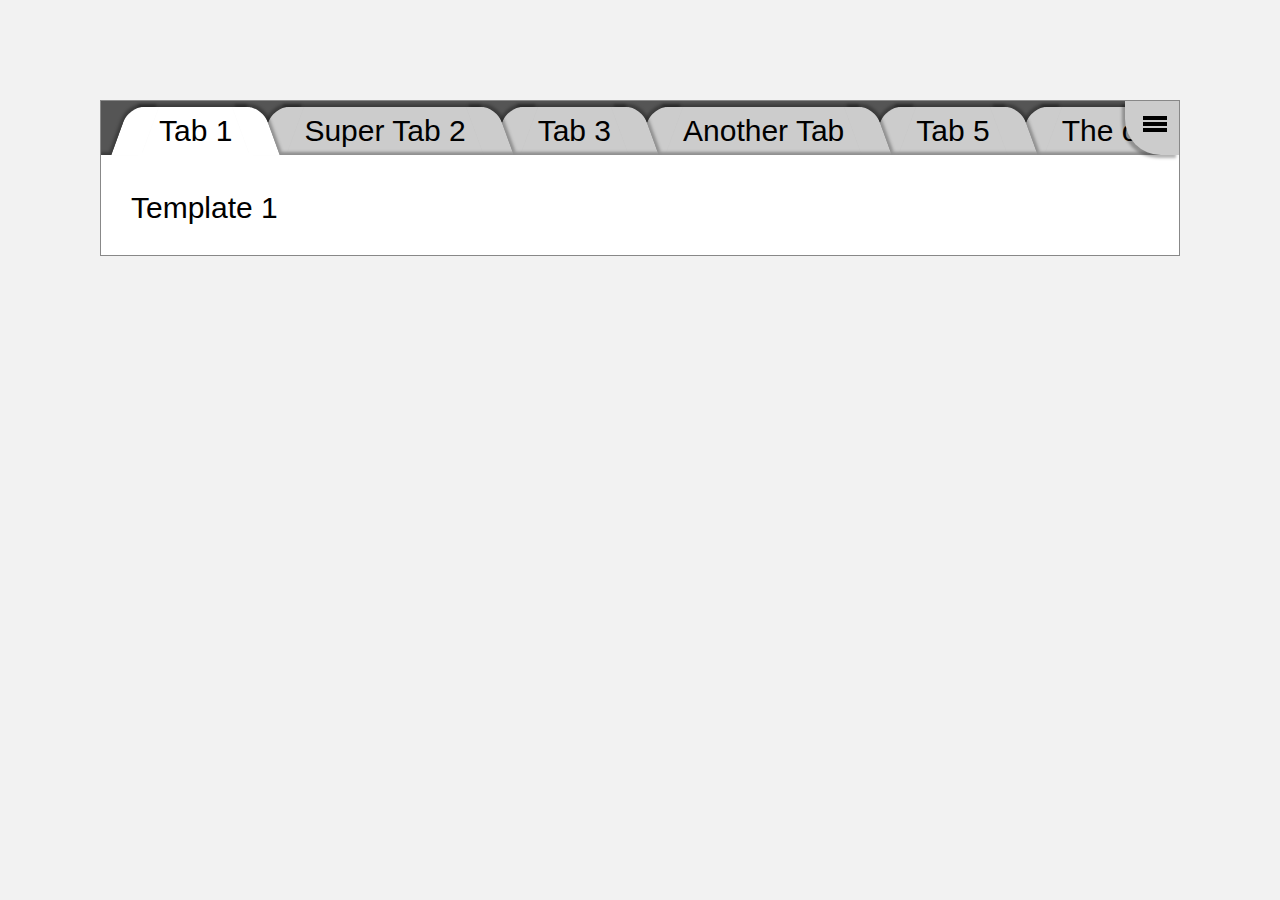
==== client/index.html @ ea62dc35 "Adding top right button to show the list of hidden tabs" ====
<html>
<head>
    <title>smartTabs</title>
    <meta http-equiv="content-type" content="text/html; charset=UTF8">

    <link rel="stylesheet" type="text/css" href="./style/jquery.smartTabs.css">

    <style type="text/css">

        body {
            margin: 100px; 
            background-color: #F2F2F2;
            font-family: Arial, Helvetica, sans-serif;
        }

        #myTab {
            border: solid 1px #888888;
            font-size: 30px;
        }

    </style>

</head>
<body>


    <div id="myTab">
    </div>


    <script id="template1" type="text/template">Template 1</script>
    <script id="template2" type="text/template"><div> This is my Template 2</div></script>
    <script id="template3" type="text/template"><strong><em>Template 3</em></strong></script>

    <script type="text/javascript" src="./vendors/jquery/jquery-1.10.2.js"></script>
    <script type="text/javascript" src="./js/jquery.smartTabs.js"></script>
    <script type="text/javascript" src="./js/use.js"></script>




</body>
</html>
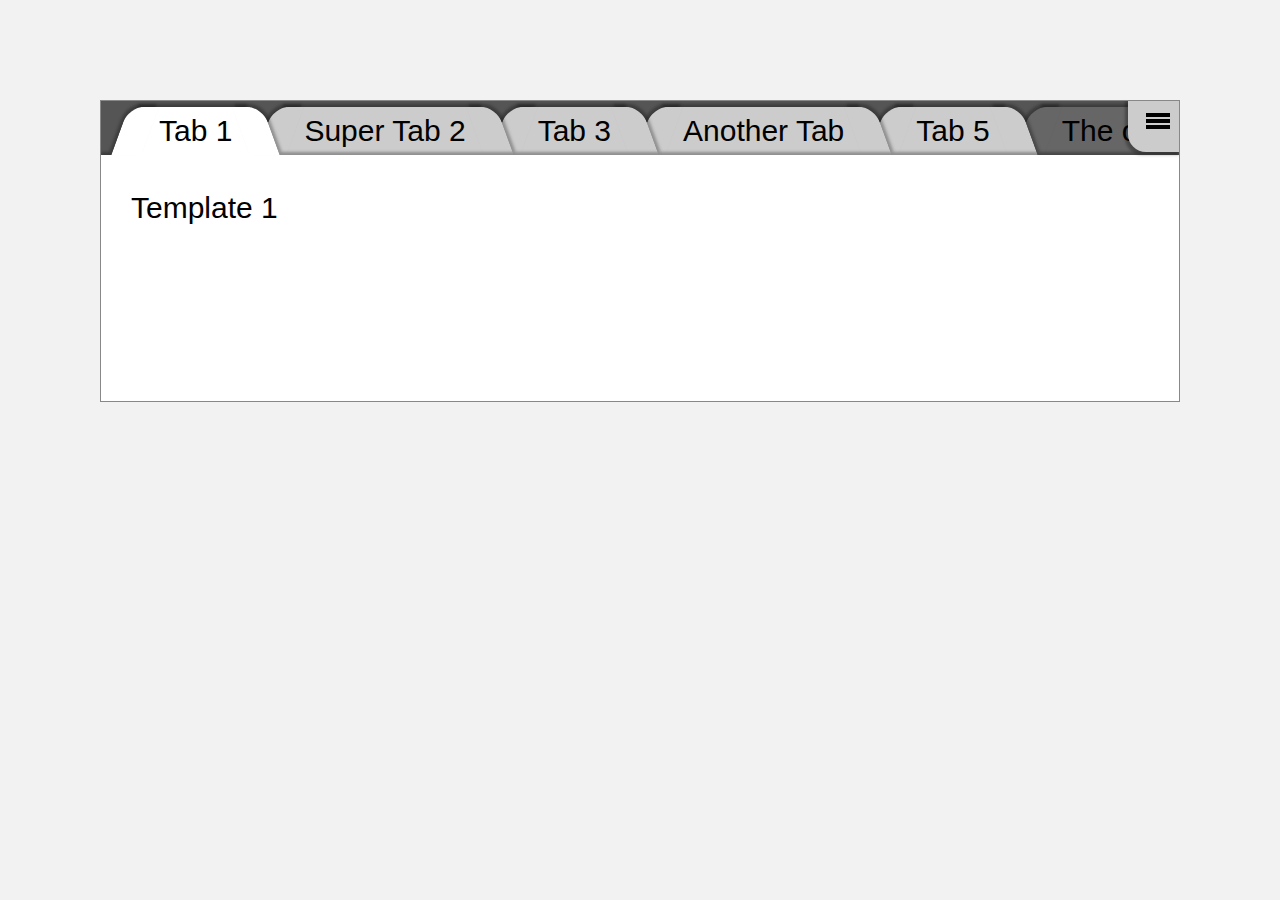
==== commit 81ece626: "Showing a overlay and a popup when clicking on the show hidden tabs button" ====
--- a/client/index.html
+++ b/client/index.html
@@ -29,7 +29,7 @@
 
 
     <script id="template1" type="text/template">Template 1</script>
-    <script id="template2" type="text/template"><div> This is my Template 2</div></script>
+    <script id="template2" type="text/template"><div> This is my Template 2</div><div> This is my Template 2</div><div> This is my Template 2</div><div> This is my Template 2</div></script>
     <script id="template3" type="text/template"><strong><em>Template 3</em></strong></script>
 
     <script type="text/javascript" src="./vendors/jquery/jquery-1.10.2.js"></script>
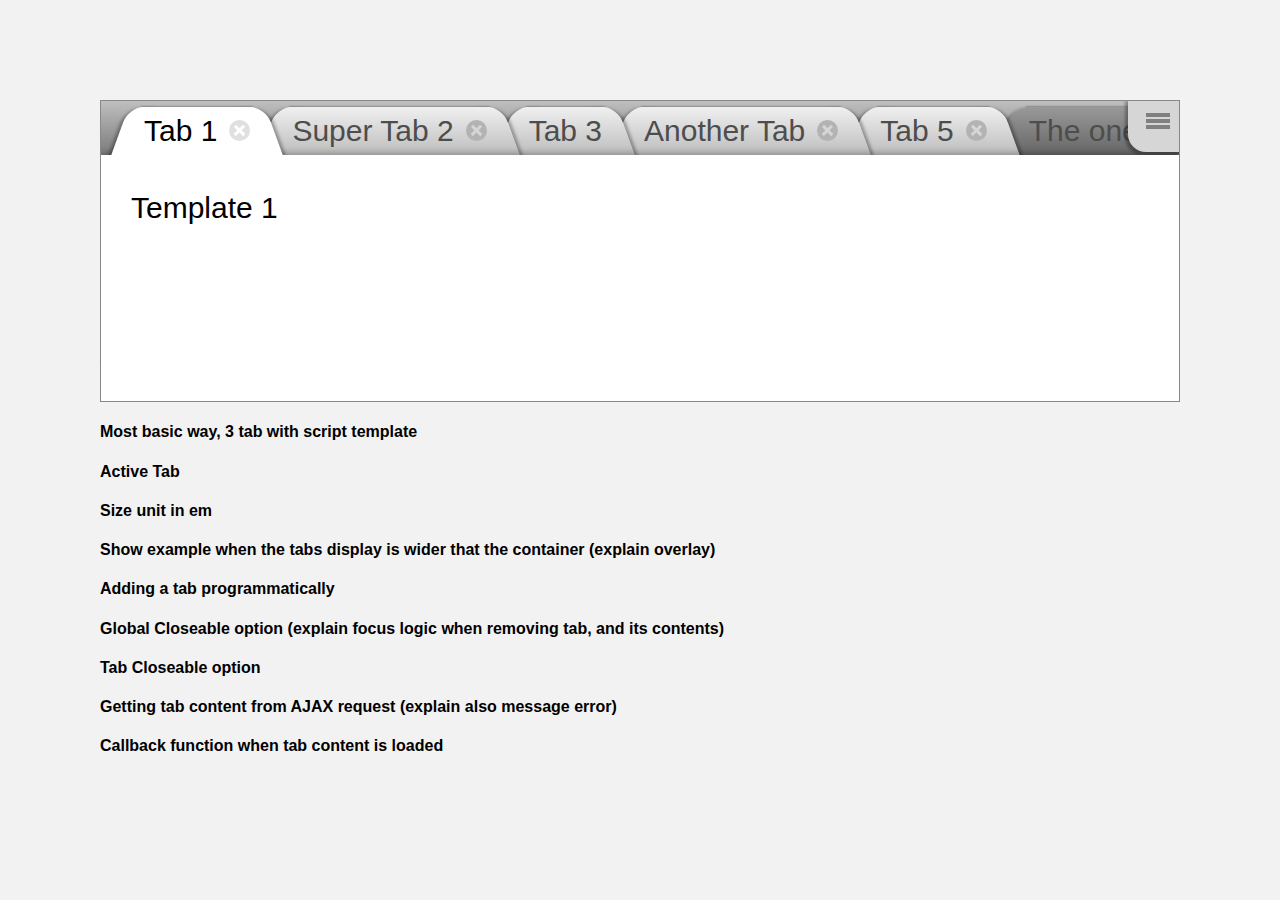
==== commit b141d259: "Defined a first list of functionalities to be presented in the demo page" ====
--- a/client/index.html
+++ b/client/index.html
@@ -27,6 +27,16 @@
     <div id="myTab">
     </div>
 
+    <h4>Most basic way, 3 tab with script template</h4>
+    <h4>Active Tab</h4>
+    <h4>Size unit in em</h4>
+    <h4>Show example when the tabs display is wider that the container (explain overlay)</h4>
+    <h4>Adding a tab programmatically</h4>
+    <h4>Global Closeable option (explain focus logic when removing tab, and its contents)</h4>
+    <h4>Tab Closeable option</h4>
+    <h4>Getting tab content from AJAX request (explain also message error)</h4>
+    <h4>Callback function when tab content is loaded</h4>
+
 
     <script id="template1" type="text/template">Template 1</script>
     <script id="template2" type="text/template"><div> This is my Template 2</div><div> This is my Template 2</div><div> This is my Template 2</div><div> This is my Template 2</div></script>
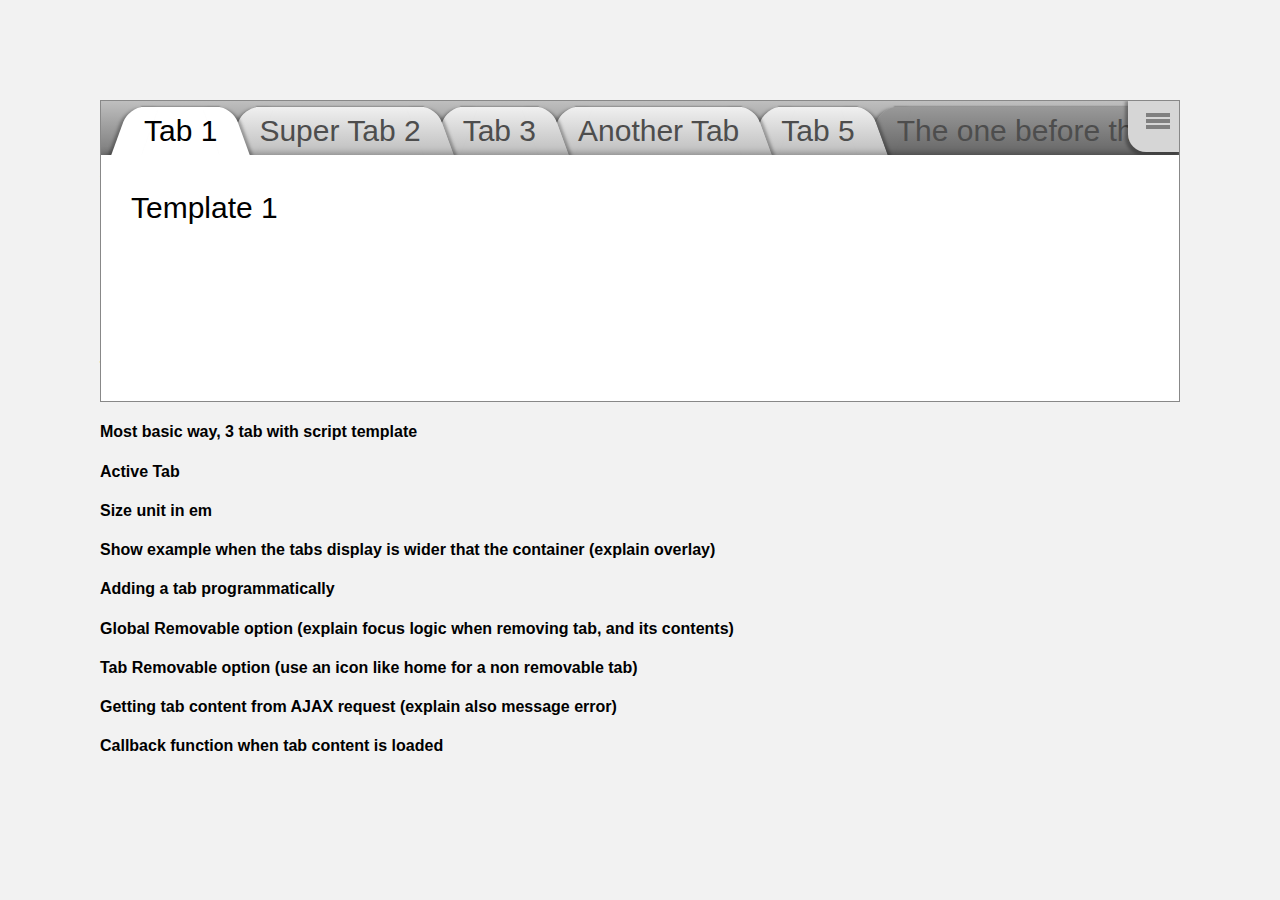
==== commit 6f01dff0: "Issue #6: As “closeable” is not proper English then it was renamed to “removable”" ====
--- a/client/index.html
+++ b/client/index.html
@@ -32,8 +32,8 @@
     <h4>Size unit in em</h4>
     <h4>Show example when the tabs display is wider that the container (explain overlay)</h4>
     <h4>Adding a tab programmatically</h4>
-    <h4>Global Closeable option (explain focus logic when removing tab, and its contents)</h4>
-    <h4>Tab Closeable option</h4>
+    <h4>Global Removable option (explain focus logic when removing tab, and its contents)</h4>
+    <h4>Tab Removable option (use an icon like home for a non removable tab)</h4>
     <h4>Getting tab content from AJAX request (explain also message error)</h4>
     <h4>Callback function when tab content is loaded</h4>
 
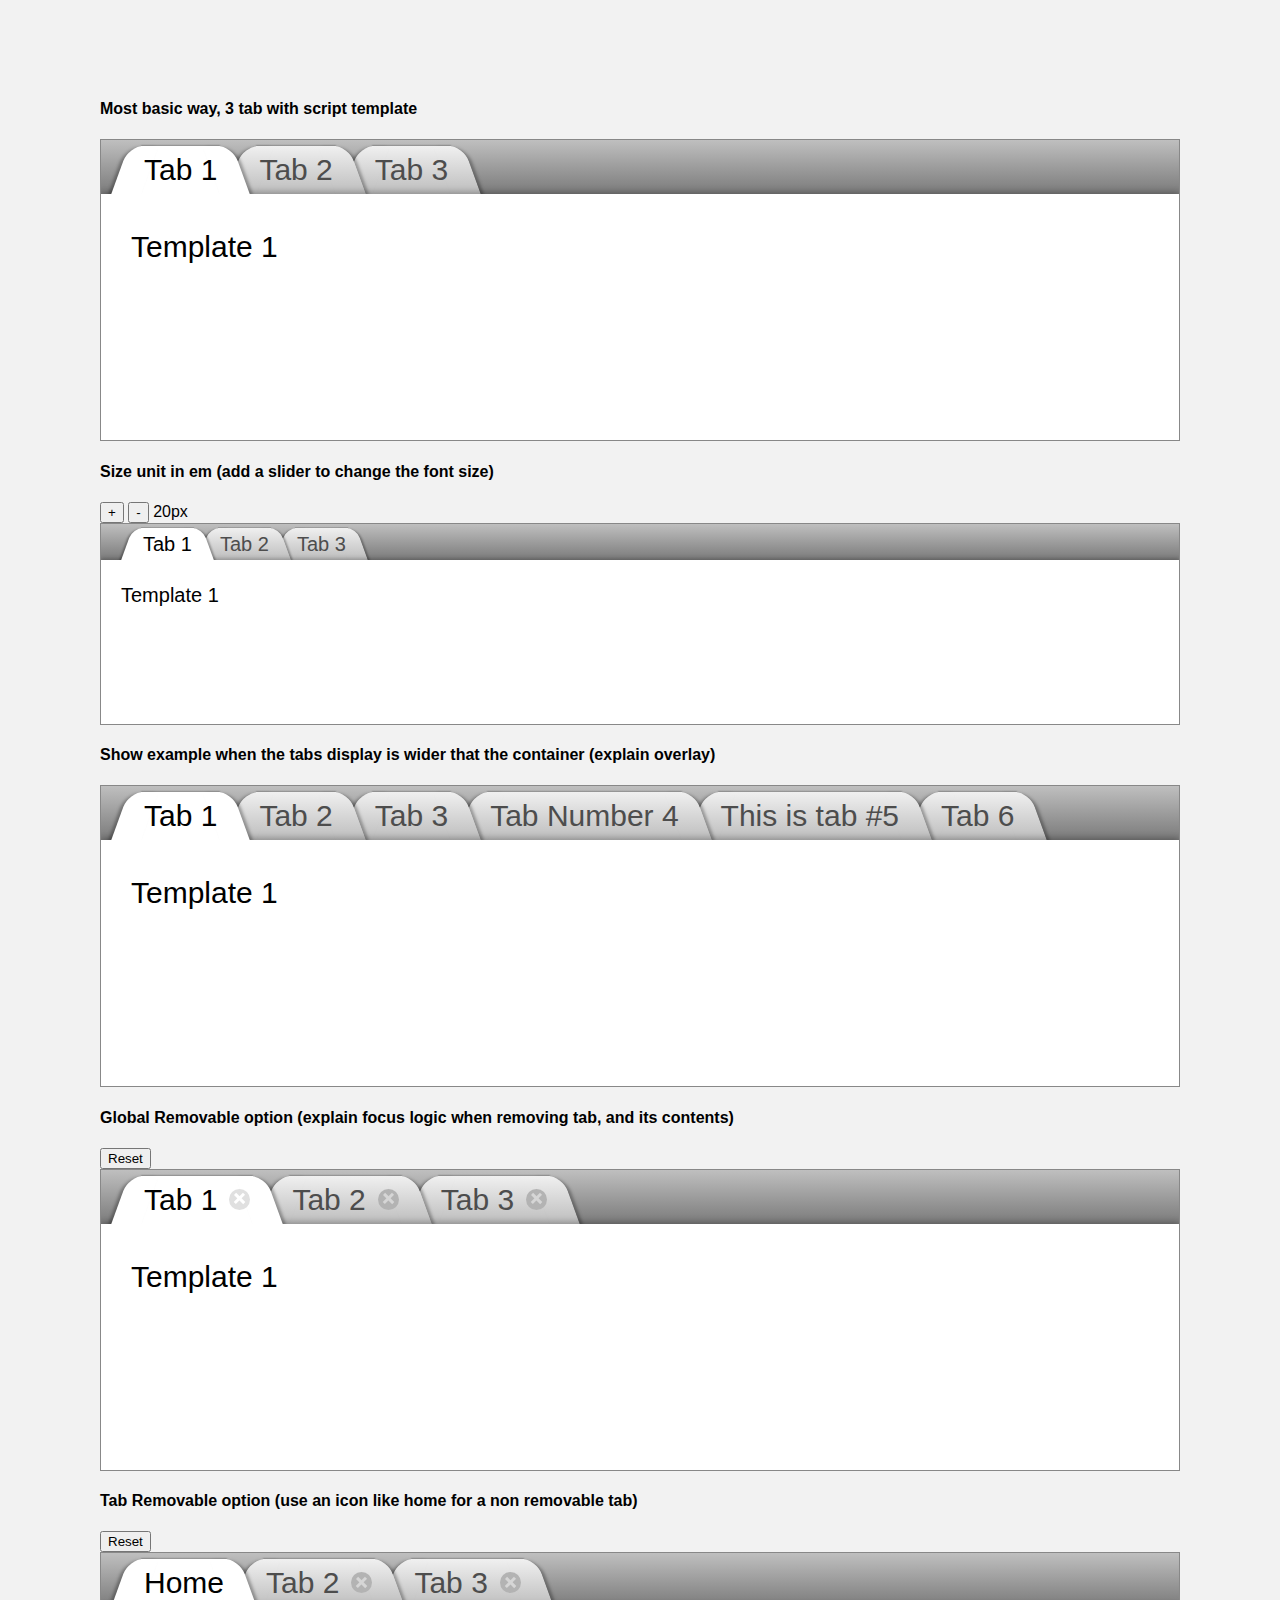
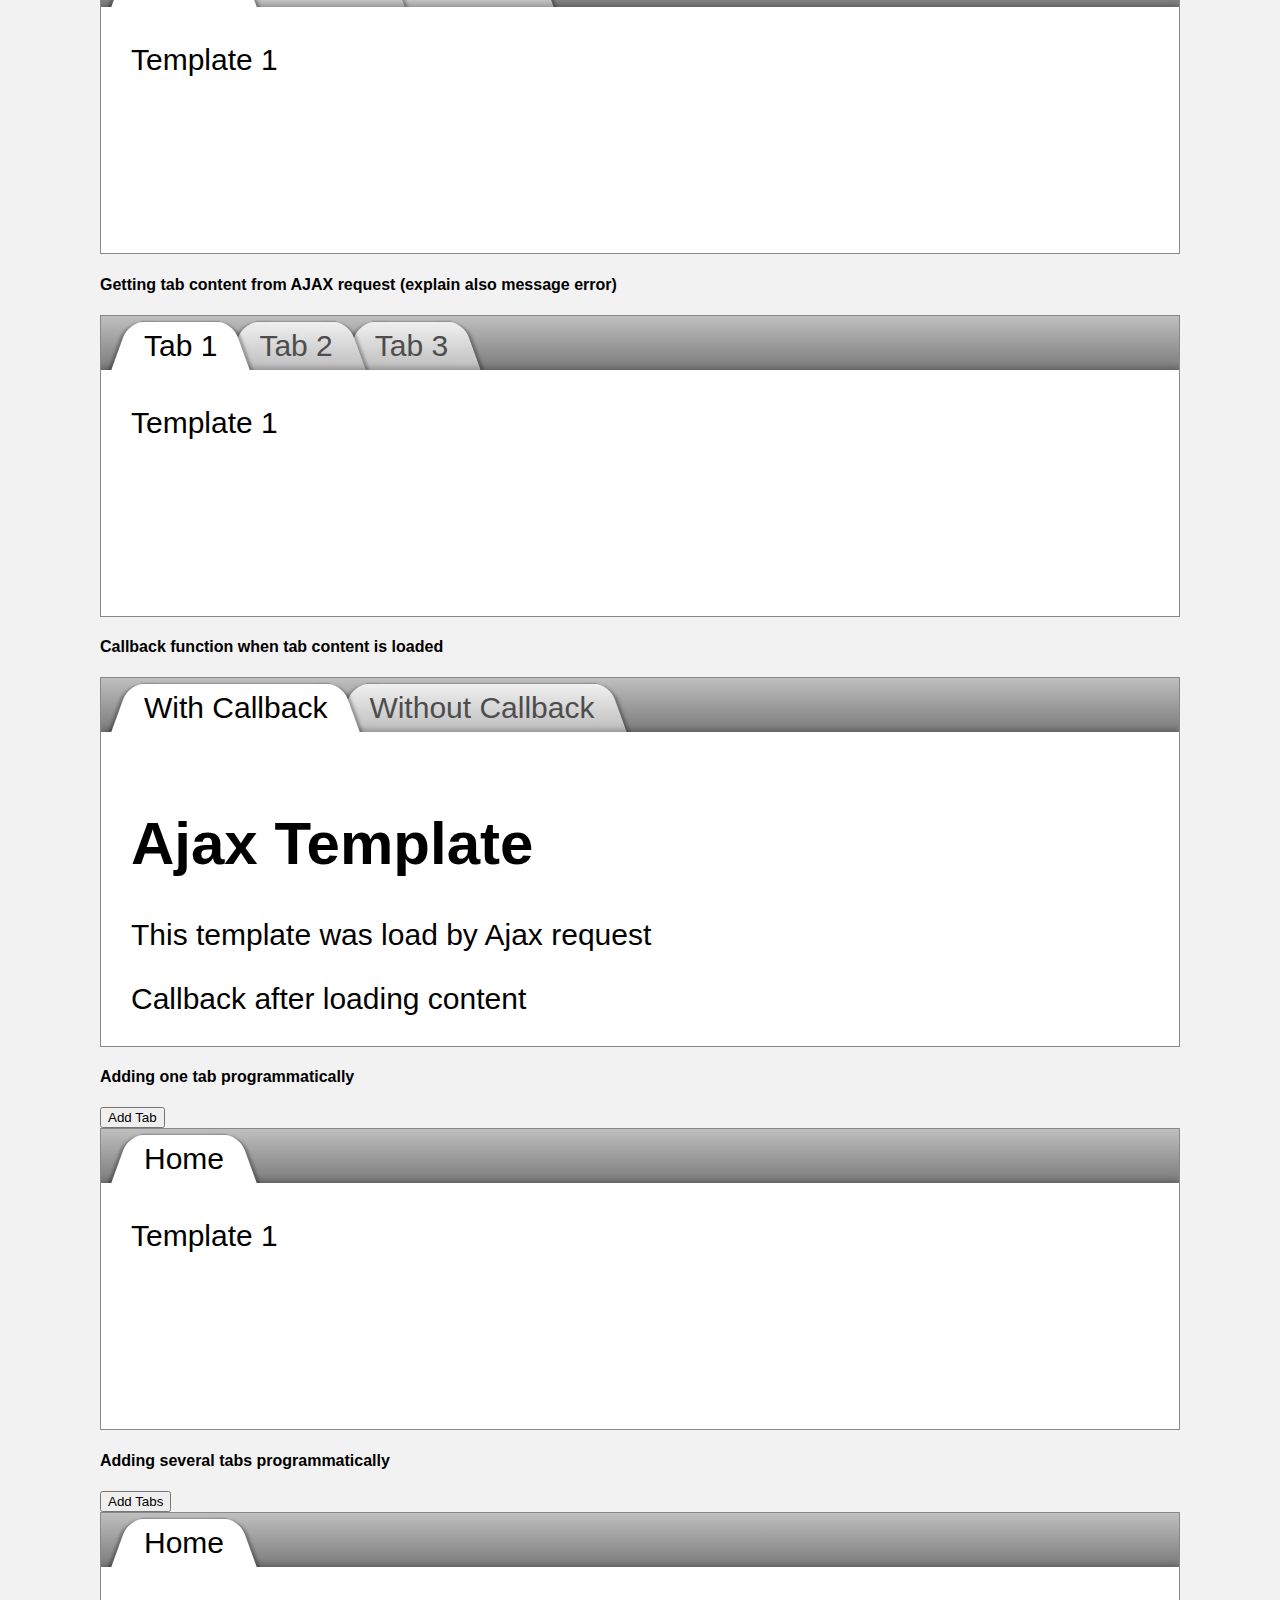
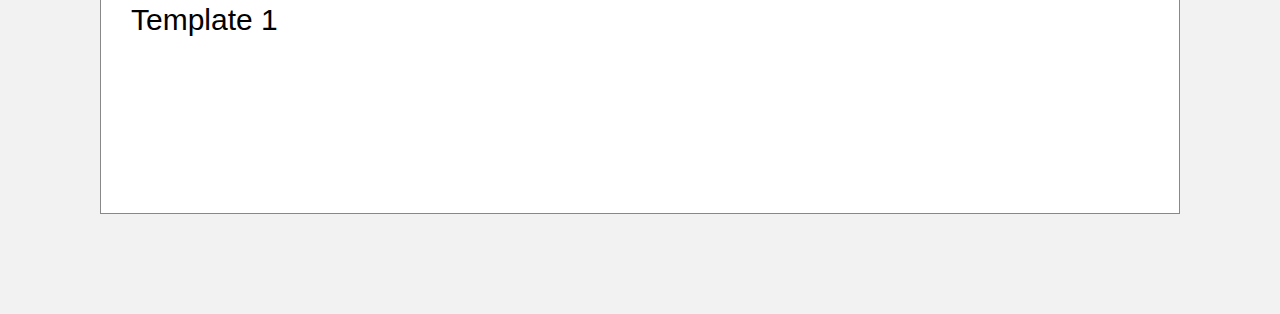
==== commit 24571447: "Listing all the functionalities to be explained in the Demo page" ====
--- a/client/index.html
+++ b/client/index.html
@@ -13,9 +13,13 @@
             font-family: Arial, Helvetica, sans-serif;
         }
 
-        #myTab {
+        #myTab, .demo {
             border: solid 1px #888888;
             font-size: 30px;
+        }
+
+        #demo2 {
+            font-size: 20px;
         }
 
     </style>
@@ -23,19 +27,39 @@
 </head>
 <body>
 
+    <h4>Most basic way, 3 tab with script template</h4>
+    <div id="demo1" class="demo"></div>
 
-    <div id="myTab">
-    </div>
+    <h4>Size unit in em (add a slider to change the font size)</h4>
+    <button id="demo2IncreaseButton">+</button>
+    <button id="demo2DecreaseButton">-</button>
+    <span id="currentFontSize">20</span>px
+    <div id="demo2" class="demo"></div>
 
-    <h4>Most basic way, 3 tab with script template</h4>
-    <h4>Active Tab</h4>
-    <h4>Size unit in em</h4>
     <h4>Show example when the tabs display is wider that the container (explain overlay)</h4>
-    <h4>Adding a tab programmatically</h4>
+    <div id="demo3" class="demo"></div>
+
     <h4>Global Removable option (explain focus logic when removing tab, and its contents)</h4>
+    <button id="demo4Reset">Reset</button>
+    <div id="demo4" class="demo"></div>
+
     <h4>Tab Removable option (use an icon like home for a non removable tab)</h4>
+    <button id="demo5Reset">Reset</button>
+    <div id="demo5" class="demo"></div>
+
     <h4>Getting tab content from AJAX request (explain also message error)</h4>
+    <div id="demo6" class="demo"></div>
+
     <h4>Callback function when tab content is loaded</h4>
+    <div id="demo7" class="demo"></div>
+
+    <h4>Adding one tab programmatically</h4>
+    <button id="demo8AddTab">Add Tab</button>
+    <div id="demo8" class="demo"></div>
+
+    <h4>Adding several tabs programmatically</h4>
+    <button id="demo9AddTabs">Add Tabs</button>
+    <div id="demo9" class="demo"></div>
 
 
     <script id="template1" type="text/template">Template 1</script>
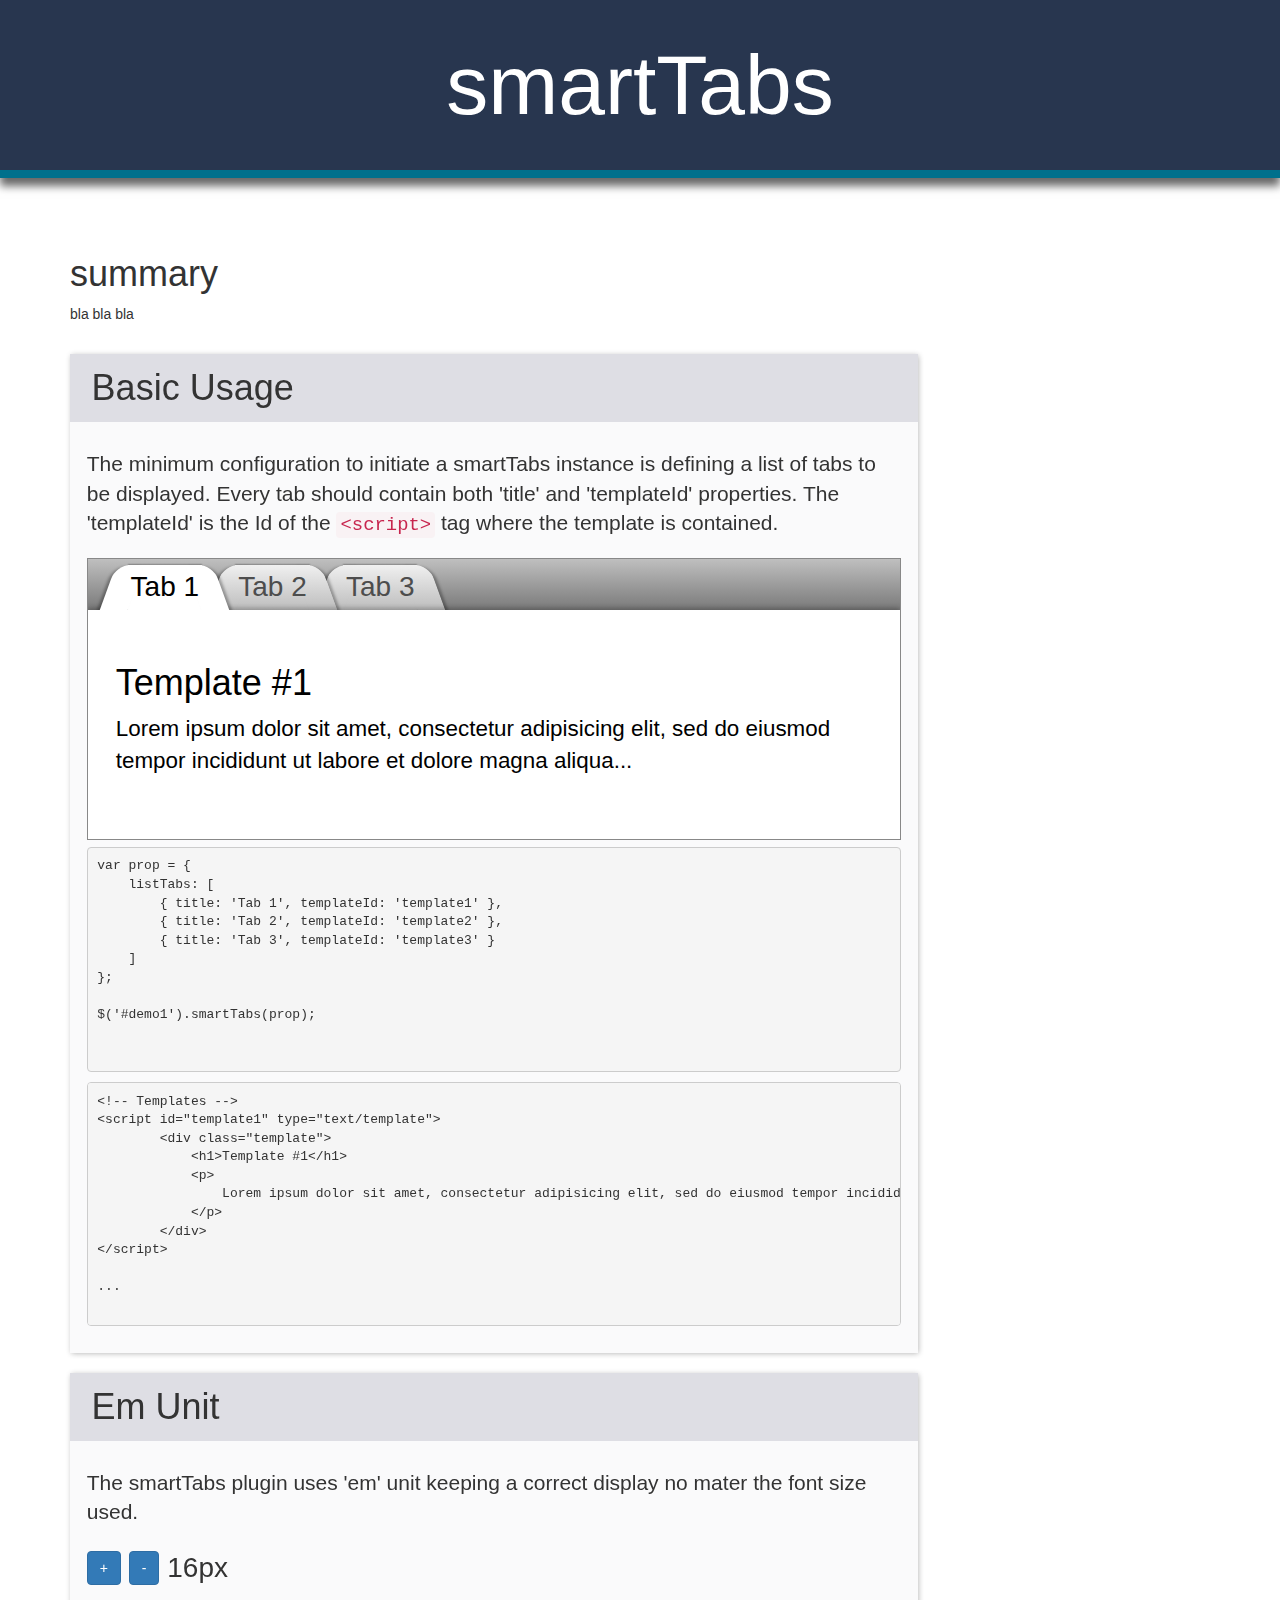
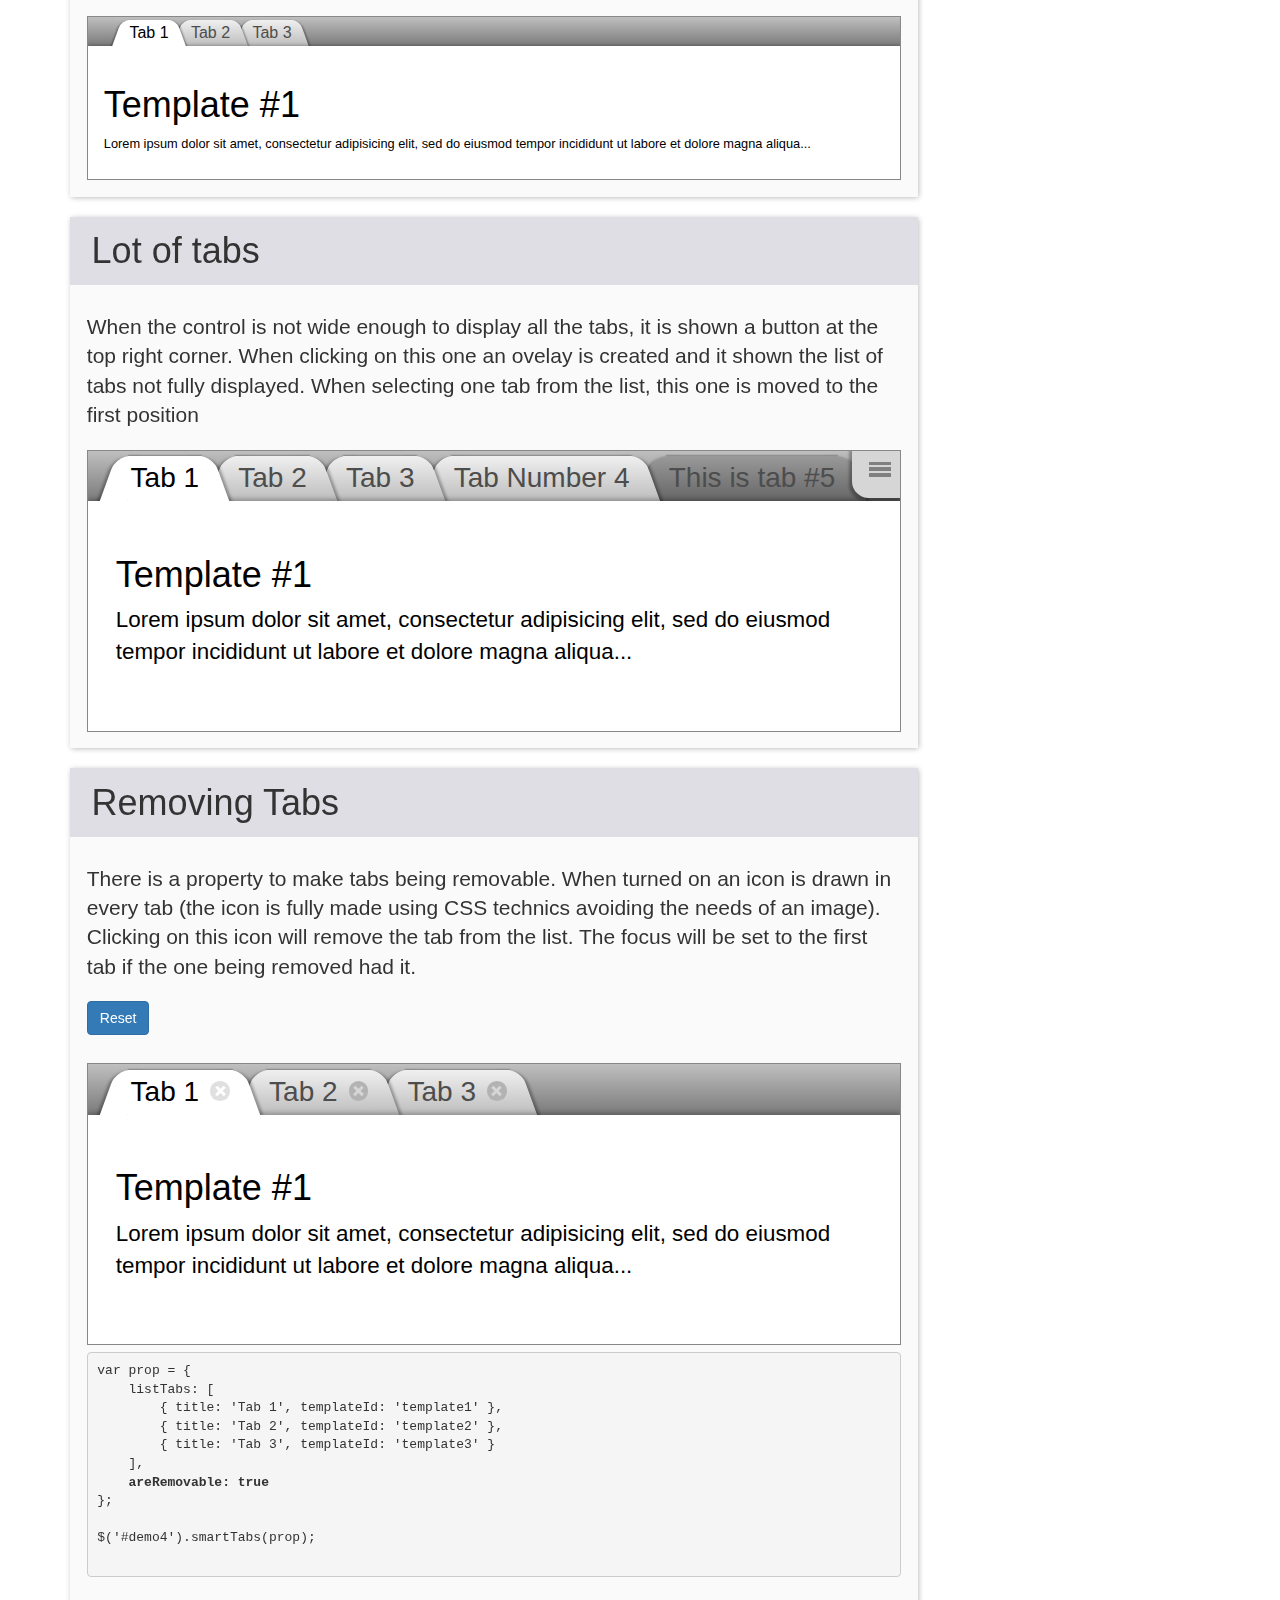
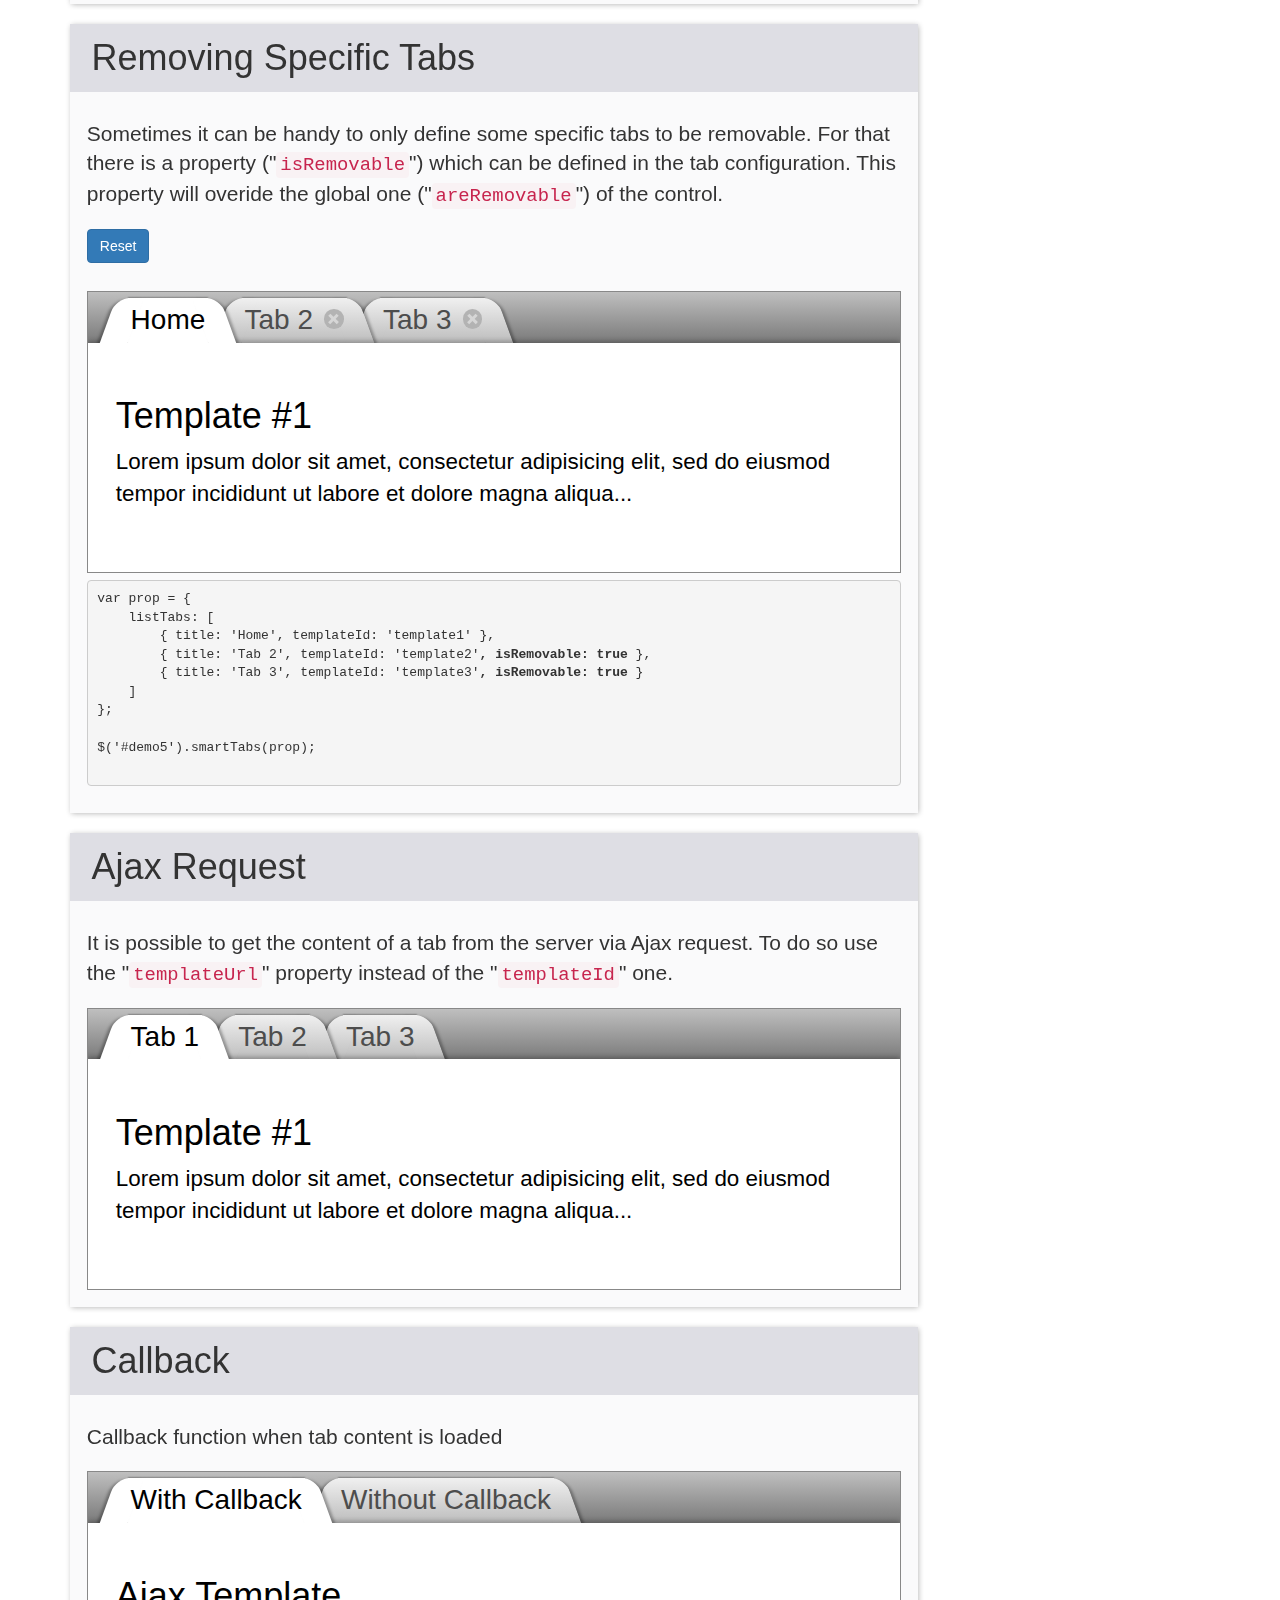
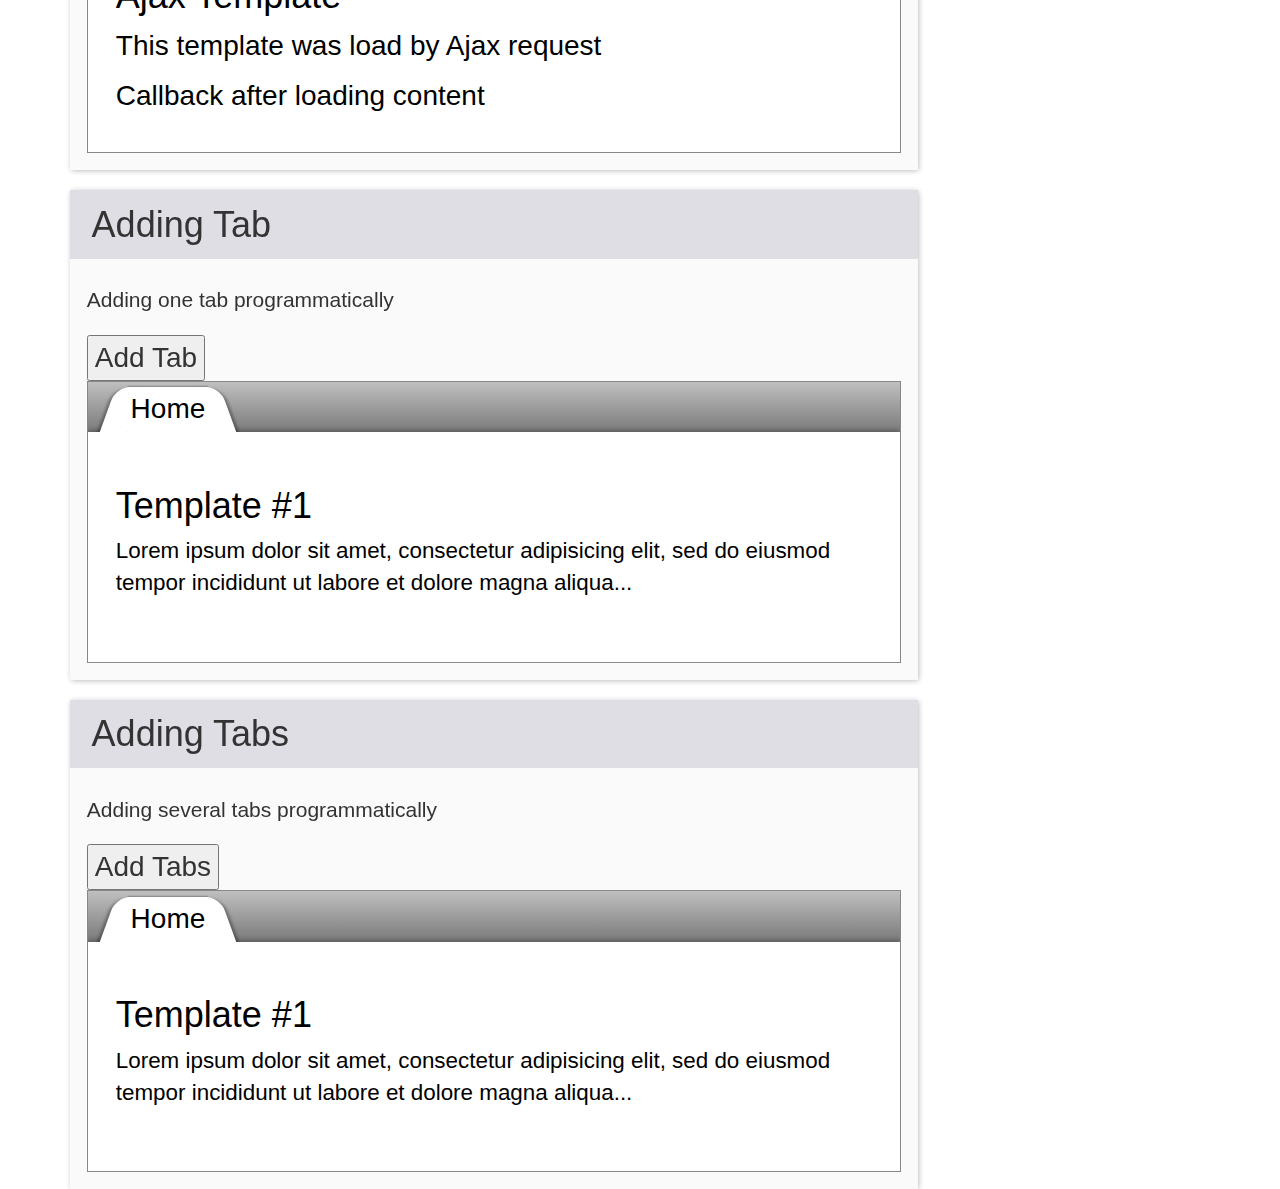
==== commit 909305f0: "Adding more detail into the demo page, using less to define the style" ====
--- a/client/index.html
+++ b/client/index.html
@@ -3,68 +3,213 @@
     <title>smartTabs</title>
     <meta http-equiv="content-type" content="text/html; charset=UTF8">
 
-    <link rel="stylesheet" type="text/css" href="./style/jquery.smartTabs.css">
-
-    <style type="text/css">
-
-        body {
-            margin: 100px; 
-            background-color: #F2F2F2;
-            font-family: Arial, Helvetica, sans-serif;
-        }
-
-        #myTab, .demo {
-            border: solid 1px #888888;
-            font-size: 30px;
-        }
-
-        #demo2 {
-            font-size: 20px;
-        }
-
-    </style>
+    <link rel="stylesheet" href="//netdna.bootstrapcdn.com/bootstrap/3.1.1/css/bootstrap.min.css">
+    <link rel="stylesheet" href="./style/jquery.smartTabs.css">
+    <link rel="stylesheet" href="./style/index.css">
 
 </head>
 <body>
 
-    <h4>Most basic way, 3 tab with script template</h4>
-    <div id="demo1" class="demo"></div>
-
-    <h4>Size unit in em (add a slider to change the font size)</h4>
-    <button id="demo2IncreaseButton">+</button>
-    <button id="demo2DecreaseButton">-</button>
-    <span id="currentFontSize">20</span>px
-    <div id="demo2" class="demo"></div>
-
-    <h4>Show example when the tabs display is wider that the container (explain overlay)</h4>
-    <div id="demo3" class="demo"></div>
-
-    <h4>Global Removable option (explain focus logic when removing tab, and its contents)</h4>
-    <button id="demo4Reset">Reset</button>
-    <div id="demo4" class="demo"></div>
-
-    <h4>Tab Removable option (use an icon like home for a non removable tab)</h4>
-    <button id="demo5Reset">Reset</button>
-    <div id="demo5" class="demo"></div>
-
-    <h4>Getting tab content from AJAX request (explain also message error)</h4>
-    <div id="demo6" class="demo"></div>
-
-    <h4>Callback function when tab content is loaded</h4>
-    <div id="demo7" class="demo"></div>
-
-    <h4>Adding one tab programmatically</h4>
-    <button id="demo8AddTab">Add Tab</button>
-    <div id="demo8" class="demo"></div>
-
-    <h4>Adding several tabs programmatically</h4>
-    <button id="demo9AddTabs">Add Tabs</button>
-    <div id="demo9" class="demo"></div>
-
-
-    <script id="template1" type="text/template">Template 1</script>
-    <script id="template2" type="text/template"><div> This is my Template 2</div><div> This is my Template 2</div><div> This is my Template 2</div><div> This is my Template 2</div></script>
-    <script id="template3" type="text/template"><strong><em>Template 3</em></strong></script>
+    <header>
+        <div class="text-center">smartTabs</div>
+        
+    </header>
+
+    <div class="container">
+
+        <div class="row">
+            <div class="col-md-12">
+                <h1>summary</h1>
+                <p>bla bla bla</p>
+            </div>
+        </div>
+
+        <div class="row">
+
+            <div class="col-md-3 col-md-push-9">
+            </div>
+
+            <div class="col-md-9 col-md-pull-3">
+
+                <div class="demoSection">
+                    <h1>Basic Usage</h1>
+                    <div class="sectionContent">
+                        <p class="lead">
+                            The minimum configuration to initiate a smartTabs instance is defining a list of tabs to be displayed. Every tab should contain both 'title' and 'templateId' properties. The 'templateId' is the Id of the <code>&lt;script&gt;</code> tag where the template is contained.
+                        </p>
+                        <div id="demo1" class="demo"></div>
+                        <pre>
+var prop = {
+    listTabs: [
+        { title: 'Tab 1', templateId: 'template1' },
+        { title: 'Tab 2', templateId: 'template2' },
+        { title: 'Tab 3', templateId: 'template3' }
+    ]
+};
+
+$('#demo1').smartTabs(prop);
+
+                        </pre>
+                        <pre>
+&lt;!-- Templates --&gt;
+&lt;script id="template1" type="text/template"&gt;
+        &lt;div class="template"&gt;
+            &lt;h1&gt;Template #1&lt;/h1&gt;
+            &lt;p&gt;
+                Lorem ipsum dolor sit amet, consectetur adipisicing elit, sed do eiusmod tempor incididunt ut labore et dolore magna aliqua...
+            &lt;/p&gt;
+        &lt;/div&gt;
+&lt;/script&gt;
+
+...
+                        </pre>
+                    </div>
+                </div>
+
+
+                <div class="demoSection">
+                    <h1>Em Unit</h1>
+                    <div class="sectionContent">
+                        <p class="lead">
+                            The smartTabs plugin uses 'em' unit keeping a correct display no mater the font size used.
+                        </p>
+                        <form class="form-inline">
+                            <button type="button" id="demo2IncreaseButton" class="btn btn-primary">+</button>
+                            <button type="button" id="demo2DecreaseButton" class="btn btn-primary">-</button>
+                            <div class="form-group">
+                                <span id="currentFontSize">16</span>px
+                            </div>
+                        </form>
+
+                        <div id="demo2" class="demo"></div>
+                    </div>
+                </div>
+
+
+                <div class="demoSection">
+                    <h1>Lot of tabs</h1>
+                    <div class="sectionContent">
+                        <p class="lead">When the control is not wide enough to display all the tabs, it is shown a button at the top right corner. When clicking on this one an ovelay is created and it shown the list of tabs not fully displayed. When selecting one tab from the list, this one is moved to the first position</p>
+                        <div id="demo3" class="demo"></div>
+                    </div>
+                </div>
+
+                <div class="demoSection">
+                    <h1>Removing Tabs</h1>
+                    <div class="sectionContent">
+                        <p class="lead">
+                            There is a property to make tabs being removable. When turned on an icon is drawn in every tab (the icon is fully made using CSS technics avoiding the needs of an image). Clicking on this icon will remove the tab from the list. The focus will be set to the first tab if the one being removed had it.
+                        </p>
+                        <form class="form-inline">
+                            <button type="button" id="demo4Reset" class="btn btn-primary">Reset</button>
+                        </form>
+                        <div id="demo4" class="demo"></div>
+                        <pre>
+var prop = {
+    listTabs: [
+        { title: 'Tab 1', templateId: 'template1' },
+        { title: 'Tab 2', templateId: 'template2' },
+        { title: 'Tab 3', templateId: 'template3' }
+    ],
+    <strong>areRemovable: true</strong>
+};
+
+$('#demo4').smartTabs(prop);
+                        </pre>
+                    </div>
+                </div>
+
+                <div class="demoSection">
+                    <h1>Removing Specific Tabs</h1>
+                    <div class="sectionContent">
+                        <p class="lead">
+                            Sometimes it can be handy to only define some specific tabs to be removable. For that there is a property ("<code>isRemovable</code>") which can be defined in the tab configuration. This property will overide the global one ("<code>areRemovable</code>") of the control.
+                        </p>
+                        <form class="form-inline">
+                            <button type="button" id="demo5Reset" class="btn btn-primary">Reset</button>
+                        </form>
+                        <div id="demo5" class="demo"></div>
+                        <pre>
+var prop = {
+    listTabs: [
+        { title: 'Home', templateId: 'template1' },
+        { title: 'Tab 2', templateId: 'template2'<strong>, isRemovable: true</strong> },
+        { title: 'Tab 3', templateId: 'template3'<strong>, isRemovable: true</strong> }
+    ]
+};
+
+$('#demo5').smartTabs(prop);
+                        </pre>
+                    </div>
+                </div>
+
+                <div class="demoSection">
+                    <h1>Ajax Request</h1>
+                    <div class="sectionContent">
+                        <p class="lead">
+                            It is possible to get the content of a tab from the server via Ajax request. To do so use the "<code>templateUrl</code>" property instead of the "<code>templateId</code>" one.
+                        </p>
+                        <div id="demo6" class="demo"></div>
+                    </div>
+                </div>
+
+                <div class="demoSection">
+                    <h1>Callback</h1>
+                    <div class="sectionContent">
+                        <p class="lead">Callback function when tab content is loaded</p>
+                        <div id="demo7" class="demo"></div>
+                    </div>
+                </div>
+
+                <div class="demoSection">
+                    <h1>Adding Tab</h1>
+                    <div class="sectionContent">
+                        <p class="lead">Adding one tab programmatically</p>
+                        <button id="demo8AddTab">Add Tab</button>
+                        <div id="demo8" class="demo"></div>
+                    </div>
+                </div>
+
+                <div class="demoSection">
+                    <h1>Adding Tabs</h1>
+                    <div class="sectionContent">
+                        <p class="lead">Adding several tabs programmatically</p>
+                        <button id="demo9AddTabs">Add Tabs</button>
+                        <div id="demo9" class="demo"></div>
+                    </div>
+                </div>
+            </div>
+
+
+        </div>
+    </div>
+
+
+
+    <script id="template1" type="text/template">
+        <div class="template">
+            <h1>Template #1</h1>
+            <p>
+                Lorem ipsum dolor sit amet, consectetur adipisicing elit, sed do eiusmod tempor incididunt ut labore et dolore magna aliqua...
+            </p>
+        </div>
+    </script>
+    <script id="template2" type="text/template">
+        <div class="template">
+            <h1>Template #2</h1>
+            <p>
+                Lorem ipsum dolor sit amet, consectetur adipisicing elit, sed do eiusmod tempor incididunt ut labore et dolore magna aliqua. Ut enim ad minim veniam, quis nostrud exercitation ullamco laboris nisi ut aliquip ex ea commodo consequat...
+            </p>
+        </div>
+    </script>
+    <script id="template3" type="text/template">
+        <div class="template">
+            <h1>Template #3</h1>
+            <p>
+                Lorem ipsum dolor sit amet, consectetur adipisicing elit, sed do eiusmod tempor incididunt ut labore et dolore magna aliqua. Ut enim ad minim veniam, quis nostrud exercitation ullamco laboris nisi ut aliquip ex ea commodo consequat. Duis aute irure dolor in reprehenderit in voluptate velit esse cillum dolore eu fugiat nulla pariatur. Excepteur sint occaecat cupidatat non proident, sunt in culpa qui officia deserunt mollit anim id est laborum.
+            </p>
+        </div>
+    </script>
 
     <script type="text/javascript" src="./vendors/jquery/jquery-1.10.2.js"></script>
     <script type="text/javascript" src="./js/jquery.smartTabs.js"></script>
--- a/client/style/index.css
+++ b/client/style/index.css
@@ -0,0 +1 @@
+body{background-color:#fff;font-family:Arial,Helvetica,sans-serif}header{background-color:#28364f;color:#fff;font-size:6em;padding:.3em 0;border-bottom:solid .1em #00708c;-webkit-box-shadow:0 .1em .1em rgba(0,0,0,0.6);-moz-box-shadow:0 .1em .1em rgba(0,0,0,0.6);box-shadow:0 .1em .1em rgba(0,0,0,0.6)}.container{margin-top:4em}.demoSection{background-color:#fafafb;-webkit-box-shadow:.1em .1em .4em rgba(0,0,0,0.3);-moz-box-shadow:.1em .1em .4em rgba(0,0,0,0.3);box-shadow:.1em .1em .4em rgba(0,0,0,0.3);-webkit-transition:box-shadow .2s ease-out;-moz-transition:box-shadow .2s ease-out;-o-transition:box-shadow .2s ease-out;transition:box-shadow .2s ease-out}.demoSection:hover{-webkit-box-shadow:.1em .1em 1em rgba(0,0,0,0.8);-moz-box-shadow:.1em .1em 1em rgba(0,0,0,0.8);box-shadow:.1em .1em 1em rgba(0,0,0,0.8)}.demoSection>h1{padding:.4em .6em;background-color:#dedee4}.demoSection>.sectionContent{font-size:2em;padding:.6em}.demoSection>.sectionContent>pre{margin-top:.5em}.template{font-size:.8em}#myTab,.demo{border:solid 1px #888}#demo2{font-size:16px}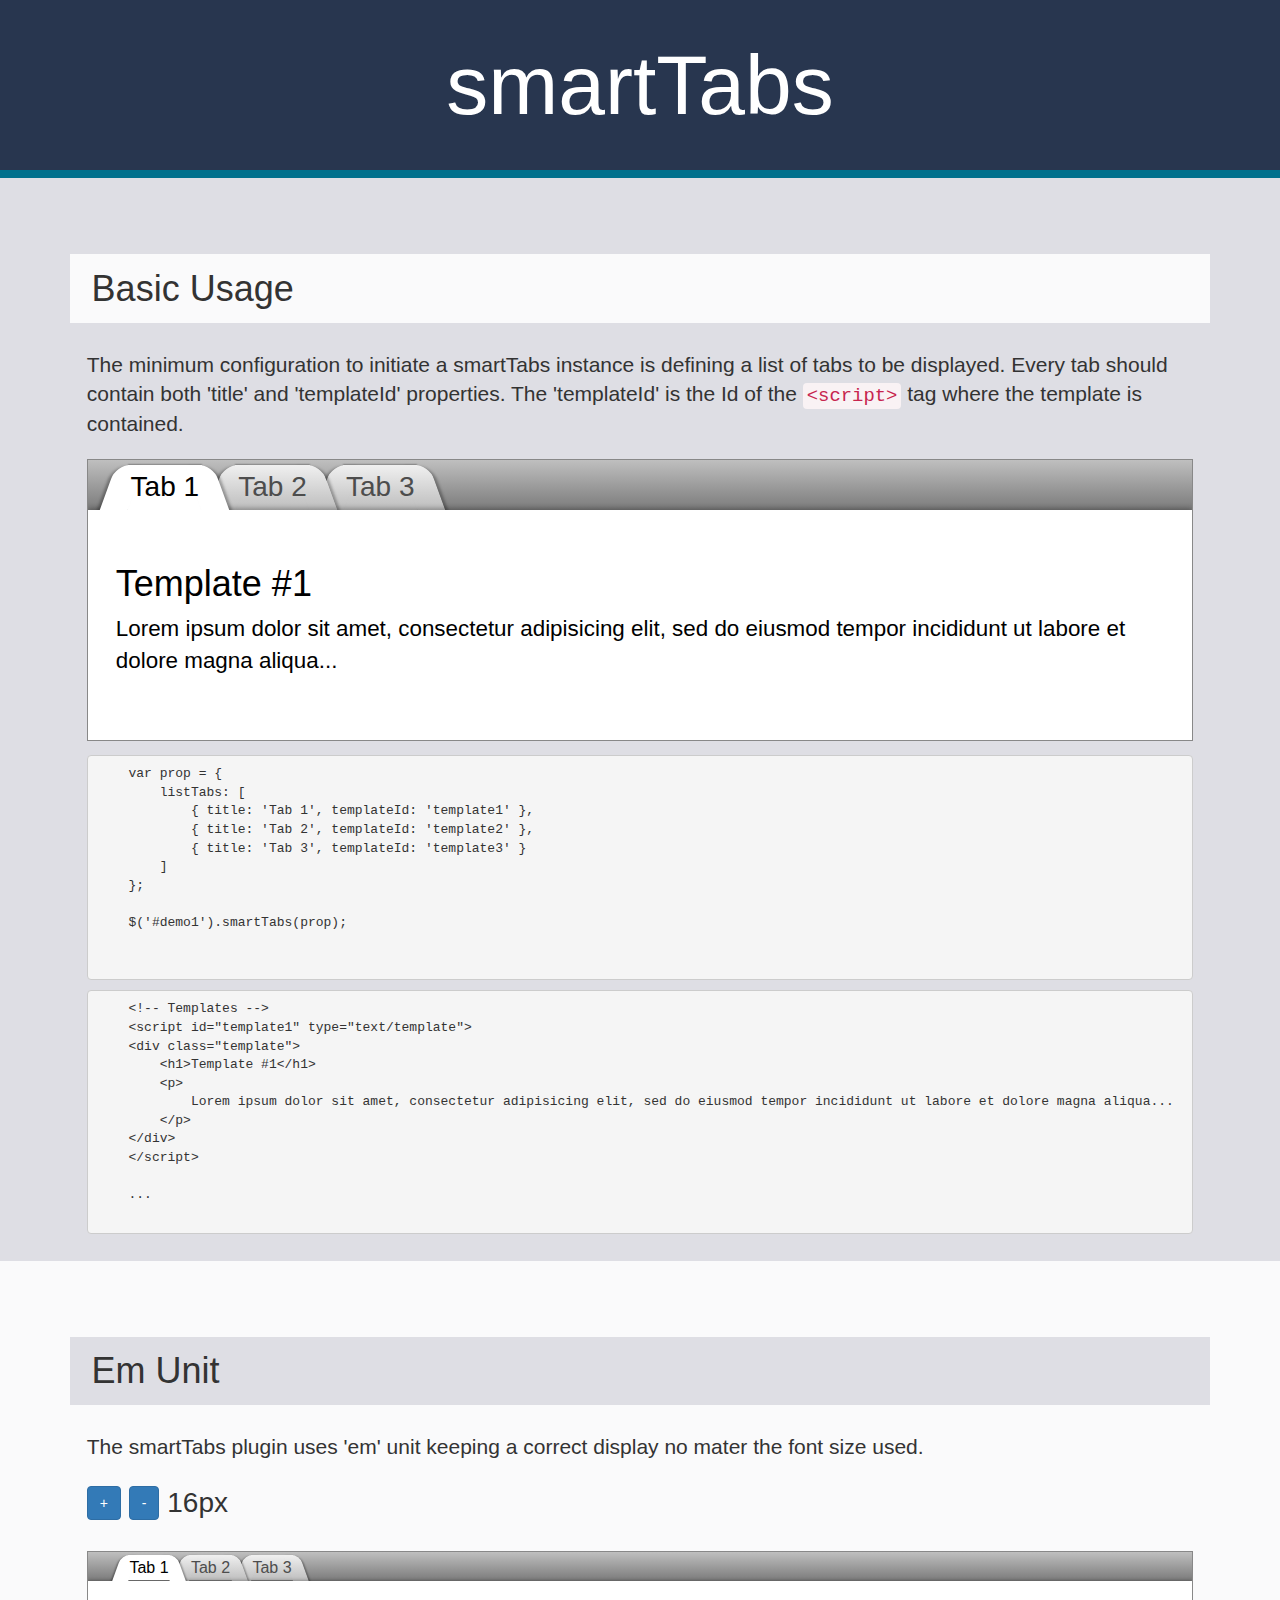
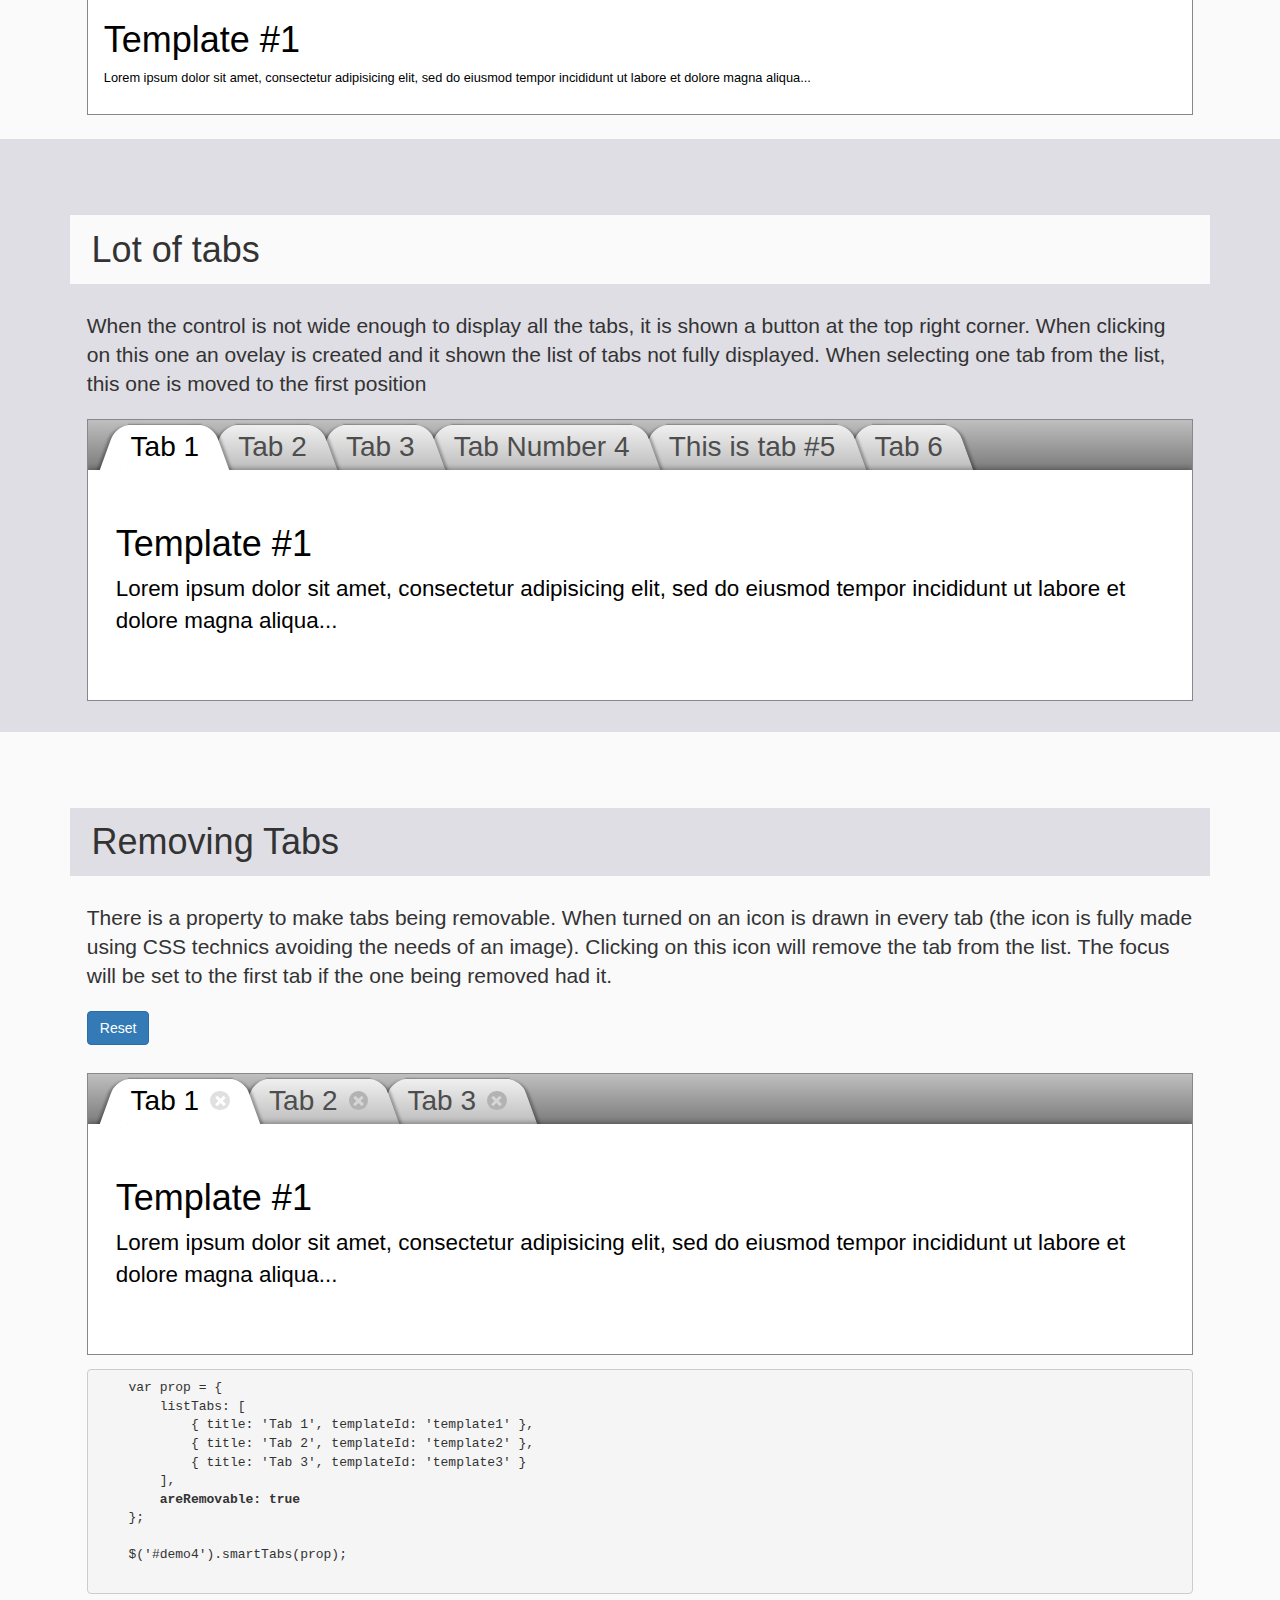
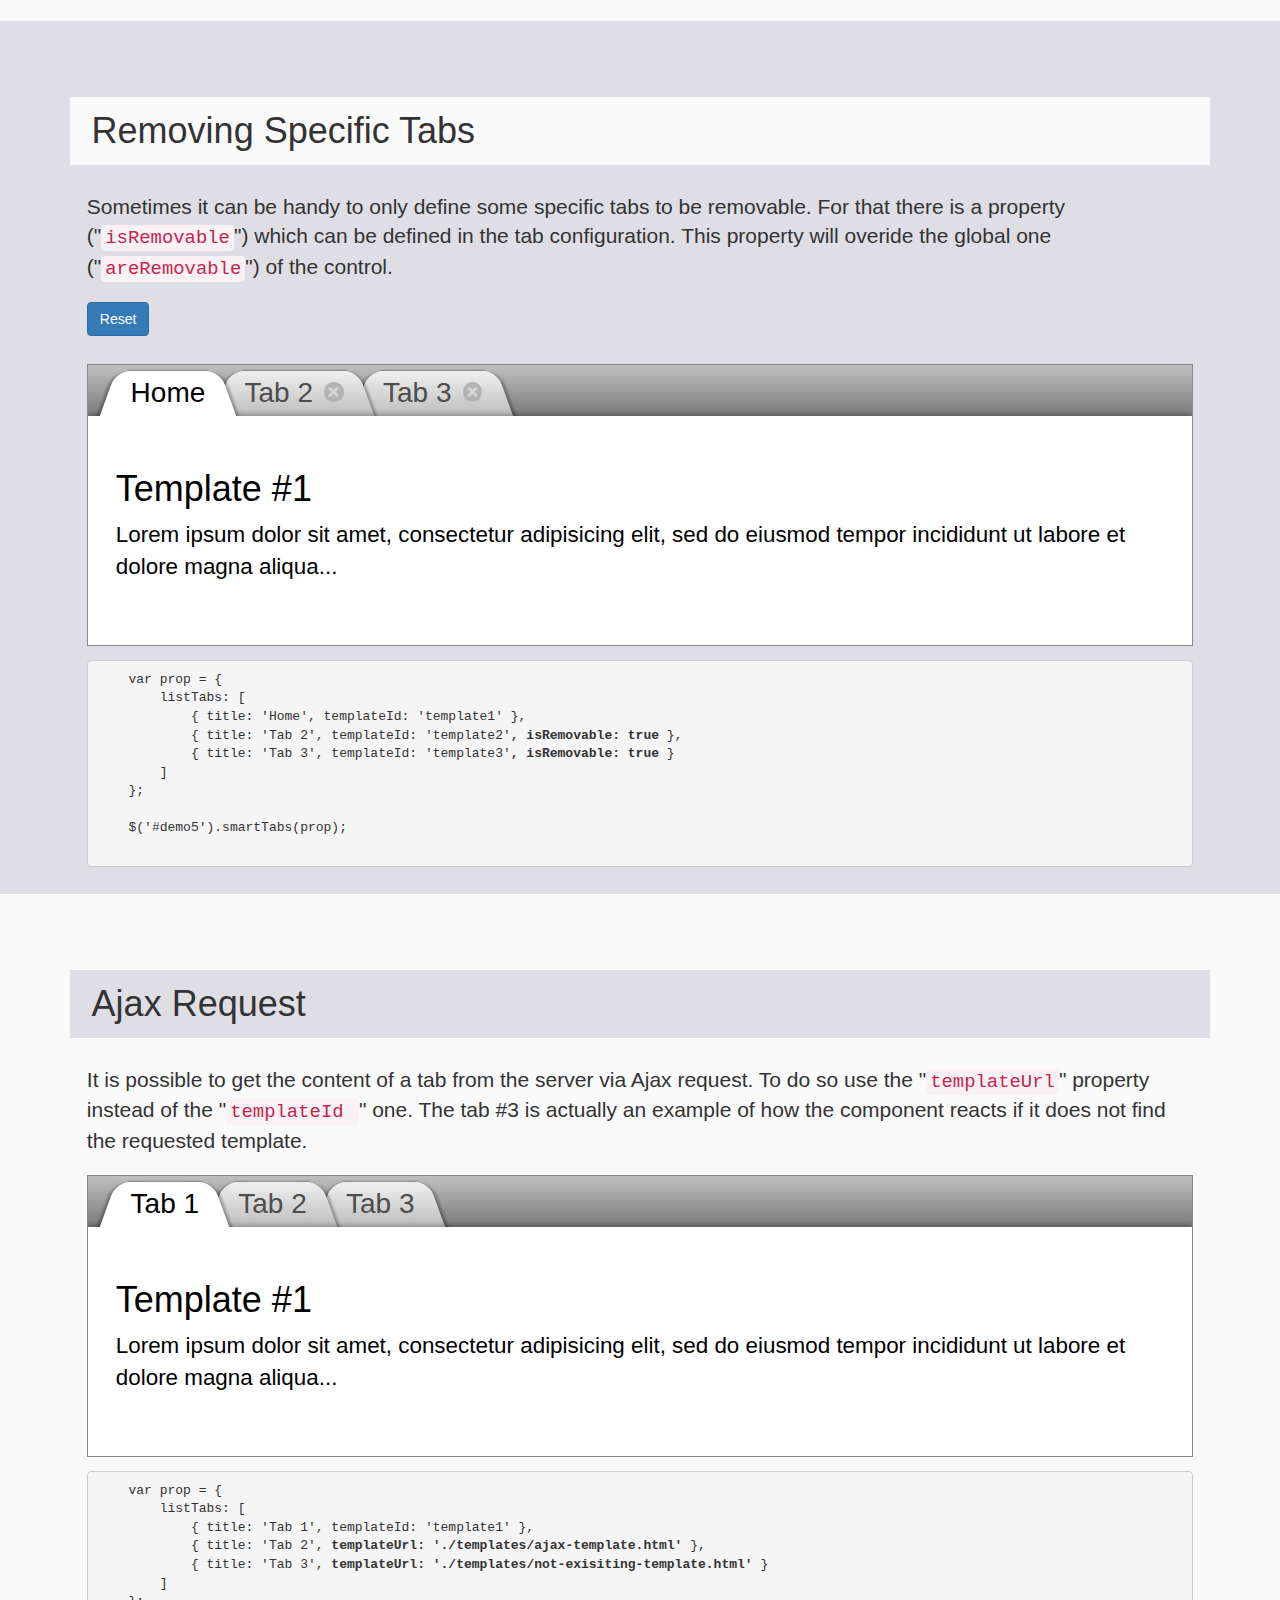
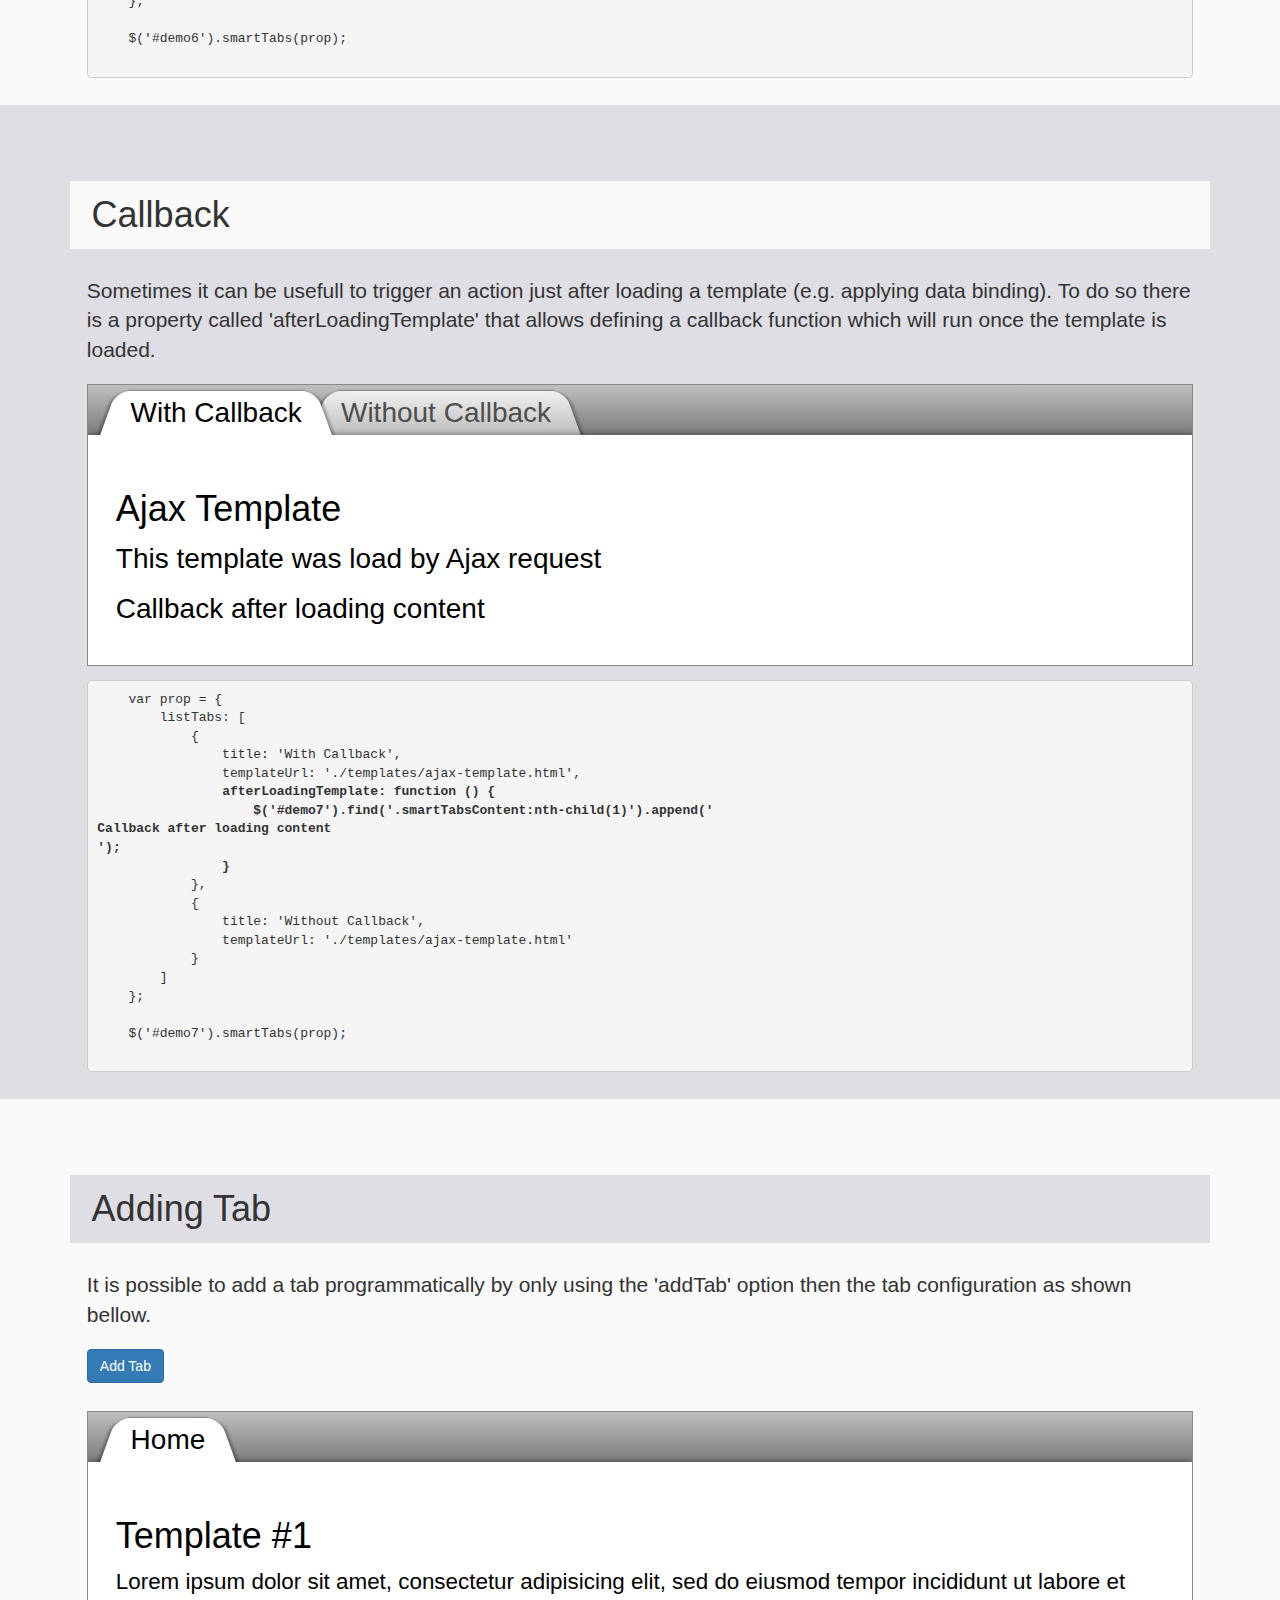
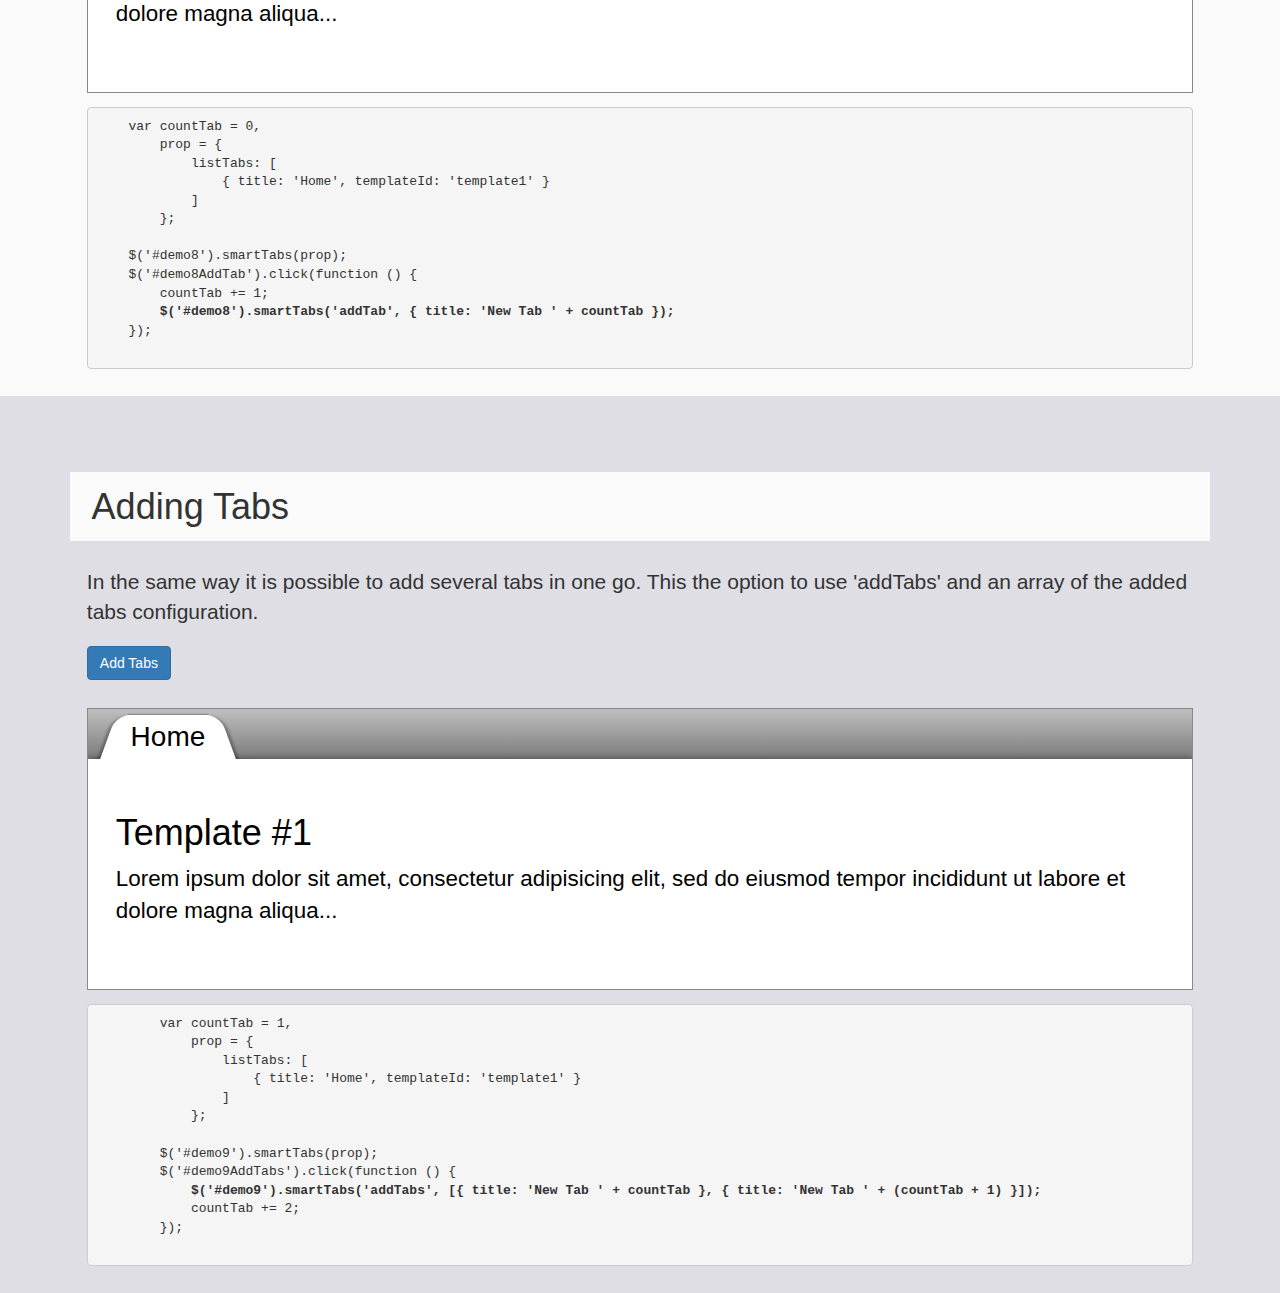
==== commit 66cf971c: "Concluded the demo page" ====
--- a/client/index.html
+++ b/client/index.html
@@ -15,173 +15,239 @@
         
     </header>
 
-    <div class="container">
-
-        <div class="row">
-            <div class="col-md-12">
-                <h1>summary</h1>
-                <p>bla bla bla</p>
-            </div>
-        </div>
-
-        <div class="row">
-
-            <div class="col-md-3 col-md-push-9">
-            </div>
-
-            <div class="col-md-9 col-md-pull-3">
-
-                <div class="demoSection">
-                    <h1>Basic Usage</h1>
-                    <div class="sectionContent">
-                        <p class="lead">
-                            The minimum configuration to initiate a smartTabs instance is defining a list of tabs to be displayed. Every tab should contain both 'title' and 'templateId' properties. The 'templateId' is the Id of the <code>&lt;script&gt;</code> tag where the template is contained.
-                        </p>
-                        <div id="demo1" class="demo"></div>
-                        <pre>
-var prop = {
-    listTabs: [
-        { title: 'Tab 1', templateId: 'template1' },
-        { title: 'Tab 2', templateId: 'template2' },
-        { title: 'Tab 3', templateId: 'template3' }
-    ]
-};
-
-$('#demo1').smartTabs(prop);
-
-                        </pre>
-                        <pre>
-&lt;!-- Templates --&gt;
-&lt;script id="template1" type="text/template"&gt;
-        &lt;div class="template"&gt;
-            &lt;h1&gt;Template #1&lt;/h1&gt;
-            &lt;p&gt;
-                Lorem ipsum dolor sit amet, consectetur adipisicing elit, sed do eiusmod tempor incididunt ut labore et dolore magna aliqua...
-            &lt;/p&gt;
-        &lt;/div&gt;
-&lt;/script&gt;
-
-...
-                        </pre>
-                    </div>
-                </div>
-
-
-                <div class="demoSection">
-                    <h1>Em Unit</h1>
-                    <div class="sectionContent">
-                        <p class="lead">
-                            The smartTabs plugin uses 'em' unit keeping a correct display no mater the font size used.
-                        </p>
-                        <form class="form-inline">
-                            <button type="button" id="demo2IncreaseButton" class="btn btn-primary">+</button>
-                            <button type="button" id="demo2DecreaseButton" class="btn btn-primary">-</button>
-                            <div class="form-group">
-                                <span id="currentFontSize">16</span>px
-                            </div>
-                        </form>
-
-                        <div id="demo2" class="demo"></div>
-                    </div>
-                </div>
-
-
-                <div class="demoSection">
-                    <h1>Lot of tabs</h1>
-                    <div class="sectionContent">
-                        <p class="lead">When the control is not wide enough to display all the tabs, it is shown a button at the top right corner. When clicking on this one an ovelay is created and it shown the list of tabs not fully displayed. When selecting one tab from the list, this one is moved to the first position</p>
-                        <div id="demo3" class="demo"></div>
-                    </div>
-                </div>
-
-                <div class="demoSection">
-                    <h1>Removing Tabs</h1>
-                    <div class="sectionContent">
-                        <p class="lead">
-                            There is a property to make tabs being removable. When turned on an icon is drawn in every tab (the icon is fully made using CSS technics avoiding the needs of an image). Clicking on this icon will remove the tab from the list. The focus will be set to the first tab if the one being removed had it.
-                        </p>
-                        <form class="form-inline">
-                            <button type="button" id="demo4Reset" class="btn btn-primary">Reset</button>
-                        </form>
-                        <div id="demo4" class="demo"></div>
-                        <pre>
-var prop = {
-    listTabs: [
-        { title: 'Tab 1', templateId: 'template1' },
-        { title: 'Tab 2', templateId: 'template2' },
-        { title: 'Tab 3', templateId: 'template3' }
-    ],
-    <strong>areRemovable: true</strong>
-};
-
-$('#demo4').smartTabs(prop);
-                        </pre>
-                    </div>
-                </div>
-
-                <div class="demoSection">
-                    <h1>Removing Specific Tabs</h1>
-                    <div class="sectionContent">
-                        <p class="lead">
-                            Sometimes it can be handy to only define some specific tabs to be removable. For that there is a property ("<code>isRemovable</code>") which can be defined in the tab configuration. This property will overide the global one ("<code>areRemovable</code>") of the control.
-                        </p>
-                        <form class="form-inline">
-                            <button type="button" id="demo5Reset" class="btn btn-primary">Reset</button>
-                        </form>
-                        <div id="demo5" class="demo"></div>
-                        <pre>
-var prop = {
-    listTabs: [
-        { title: 'Home', templateId: 'template1' },
-        { title: 'Tab 2', templateId: 'template2'<strong>, isRemovable: true</strong> },
-        { title: 'Tab 3', templateId: 'template3'<strong>, isRemovable: true</strong> }
-    ]
-};
-
-$('#demo5').smartTabs(prop);
-                        </pre>
-                    </div>
-                </div>
-
-                <div class="demoSection">
-                    <h1>Ajax Request</h1>
-                    <div class="sectionContent">
-                        <p class="lead">
-                            It is possible to get the content of a tab from the server via Ajax request. To do so use the "<code>templateUrl</code>" property instead of the "<code>templateId</code>" one.
-                        </p>
-                        <div id="demo6" class="demo"></div>
-                    </div>
-                </div>
-
-                <div class="demoSection">
-                    <h1>Callback</h1>
-                    <div class="sectionContent">
-                        <p class="lead">Callback function when tab content is loaded</p>
-                        <div id="demo7" class="demo"></div>
-                    </div>
-                </div>
-
-                <div class="demoSection">
-                    <h1>Adding Tab</h1>
-                    <div class="sectionContent">
-                        <p class="lead">Adding one tab programmatically</p>
-                        <button id="demo8AddTab">Add Tab</button>
-                        <div id="demo8" class="demo"></div>
-                    </div>
-                </div>
-
-                <div class="demoSection">
-                    <h1>Adding Tabs</h1>
-                    <div class="sectionContent">
-                        <p class="lead">Adding several tabs programmatically</p>
-                        <button id="demo9AddTabs">Add Tabs</button>
-                        <div id="demo9" class="demo"></div>
-                    </div>
-                </div>
-            </div>
-
-
-        </div>
+    <div class="container-fluid">
+
+        <div class="row demoSection">
+            <div class="container">
+                <h1>Basic Usage</h1>
+                <div class="sectionContent">
+                    <p class="lead">
+                        The minimum configuration to initiate a smartTabs instance is defining a list of tabs to be displayed. Every tab should contain both 'title' and 'templateId' properties. The 'templateId' is the Id of the <code>&lt;script&gt;</code> tag where the template is contained.
+                    </p>
+                    <div id="demo1" class="demo"></div>
+                    <pre>
+    var prop = {
+        listTabs: [
+            { title: 'Tab 1', templateId: 'template1' },
+            { title: 'Tab 2', templateId: 'template2' },
+            { title: 'Tab 3', templateId: 'template3' }
+        ]
+    };
+
+    $('#demo1').smartTabs(prop);
+
+                    </pre>
+                    <pre>
+    &lt;!-- Templates --&gt;
+    &lt;script id="template1" type="text/template"&gt;
+    &lt;div class="template"&gt;
+        &lt;h1&gt;Template #1&lt;/h1&gt;
+        &lt;p&gt;
+            Lorem ipsum dolor sit amet, consectetur adipisicing elit, sed do eiusmod tempor incididunt ut labore et dolore magna aliqua...
+        &lt;/p&gt;
+    &lt;/div&gt;
+    &lt;/script&gt;
+
+    ...
+                    </pre>
+                </div>
+            </div>
+        </div>
+
+
+        <div class="row demoSection">
+            <div class="container">
+                <h1>Em Unit</h1>
+                <div class="sectionContent">
+                    <p class="lead">
+                        The smartTabs plugin uses 'em' unit keeping a correct display no mater the font size used.
+                    </p>
+                    <form class="form-inline">
+                        <button type="button" id="demo2IncreaseButton" class="btn btn-primary">+</button>
+                        <button type="button" id="demo2DecreaseButton" class="btn btn-primary">-</button>
+                        <div class="form-group">
+                            <span id="currentFontSize">16</span>px
+                        </div>
+                    </form>
+
+                    <div id="demo2" class="demo"></div>
+                </div>
+            </div>
+        </div>
+
+
+        <div class="row demoSection">
+            <div class="container">
+                <h1>Lot of tabs</h1>
+                <div class="sectionContent">
+                    <p class="lead">When the control is not wide enough to display all the tabs, it is shown a button at the top right corner. When clicking on this one an ovelay is created and it shown the list of tabs not fully displayed. When selecting one tab from the list, this one is moved to the first position</p>
+                    <div id="demo3" class="demo"></div>
+                </div>
+            </div>
+        </div>
+
+        <div class="row demoSection">
+            <div class="container">
+                <h1>Removing Tabs</h1>
+                <div class="sectionContent">
+                    <p class="lead">
+                        There is a property to make tabs being removable. When turned on an icon is drawn in every tab (the icon is fully made using CSS technics avoiding the needs of an image). Clicking on this icon will remove the tab from the list. The focus will be set to the first tab if the one being removed had it.
+                    </p>
+                    <form class="form-inline">
+                        <button type="button" id="demo4Reset" class="btn btn-primary">Reset</button>
+                    </form>
+                    <div id="demo4" class="demo"></div>
+                    <pre>
+    var prop = {
+        listTabs: [
+            { title: 'Tab 1', templateId: 'template1' },
+            { title: 'Tab 2', templateId: 'template2' },
+            { title: 'Tab 3', templateId: 'template3' }
+        ],
+        <strong>areRemovable: true</strong>
+    };
+
+    $('#demo4').smartTabs(prop);
+                    </pre>
+                </div>
+            </div>
+        </div>
+
+        <div class="row demoSection">
+            <div class="container">
+                <h1>Removing Specific Tabs</h1>
+                <div class="sectionContent">
+                    <p class="lead">
+                        Sometimes it can be handy to only define some specific tabs to be removable. For that there is a property ("<code>isRemovable</code>") which can be defined in the tab configuration. This property will overide the global one ("<code>areRemovable</code>") of the control.
+                    </p>
+                    <form class="form-inline">
+                        <button type="button" id="demo5Reset" class="btn btn-primary">Reset</button>
+                    </form>
+                    <div id="demo5" class="demo"></div>
+                    <pre>
+    var prop = {
+        listTabs: [
+            { title: 'Home', templateId: 'template1' },
+            { title: 'Tab 2', templateId: 'template2'<strong>, isRemovable: true</strong> },
+            { title: 'Tab 3', templateId: 'template3'<strong>, isRemovable: true</strong> }
+        ]
+    };
+
+    $('#demo5').smartTabs(prop);
+                    </pre>
+                </div>
+            </div>
+        </div>
+
+        <div class="row demoSection">
+            <div class="container">
+                <h1>Ajax Request</h1>
+                <div class="sectionContent">
+                    <p class="lead">
+                        It is possible to get the content of a tab from the server via Ajax request. To do so use the "<code>templateUrl</code>" property instead of the "<code>templateId </code>" one. The tab #3 is actually an example of how the component reacts if it does not find the requested template.
+                    </p>
+                    <div id="demo6" class="demo"></div>
+                    <pre>
+    var prop = {
+        listTabs: [
+            { title: 'Tab 1', templateId: 'template1' },
+            { title: 'Tab 2', <strong>templateUrl: './templates/ajax-template.html'</strong> },
+            { title: 'Tab 3', <strong>templateUrl: './templates/not-exisiting-template.html'</strong> }        
+        ]
+    };
+
+    $('#demo6').smartTabs(prop);
+                    </pre>
+
+                </div>
+            </div>
+        </div>
+
+        <div class="row demoSection">
+            <div class="container">
+                <h1>Callback</h1>
+                <div class="sectionContent">
+                    <p class="lead">Sometimes it can be usefull to trigger an action just after loading a template (e.g. applying data binding). To do so there is a property called 'afterLoadingTemplate' that allows defining a callback function which will run once the template is loaded.</p>
+                    <div id="demo7" class="demo"></div>
+                    <pre>
+    var prop = {
+        listTabs: [
+            {
+                title: 'With Callback',
+                templateUrl: './templates/ajax-template.html',
+                <strong>afterLoadingTemplate: function () {
+                    $('#demo7').find('.smartTabsContent:nth-child(1)').append('<div>Callback after loading content</div>');
+                }</strong>
+            },
+            {
+                title: 'Without Callback',
+                templateUrl: './templates/ajax-template.html'
+            }
+        ]
+    };
+
+    $('#demo7').smartTabs(prop);
+                    </pre>
+                </div>
+            </div>
+        </div>
+
+        <div class="row demoSection">
+            <div class="container">
+                <h1>Adding Tab</h1>
+                <div class="sectionContent">
+                    <p class="lead">It is possible to add a tab programmatically by only using the 'addTab' option then the tab configuration as shown bellow.</p>
+                    <form class="form-inline">
+                        <button type="button" id="demo8AddTab" class="btn btn-primary">Add Tab</button>
+                    </form>
+
+                    <div id="demo8" class="demo"></div>
+                    <pre>
+    var countTab = 0,
+        prop = {
+            listTabs: [
+                { title: 'Home', templateId: 'template1' }
+            ]
+        };
+
+    $('#demo8').smartTabs(prop);
+    $('#demo8AddTab').click(function () {
+        countTab += 1;
+        <strong>$('#demo8').smartTabs('addTab', { title: 'New Tab ' + countTab });</strong>
+    });
+                    </pre>
+                </div>
+            </div>
+        </div>
+
+        <div class="row demoSection">
+            <div class="container">
+                <h1>Adding Tabs</h1>
+                <div class="sectionContent">
+                    <p class="lead">In the same way it is possible to add several tabs in one go. This the option to use 'addTabs' and an array of the added tabs configuration.</p>
+                    <form class="form-inline">
+                        <button type="button" id="demo9AddTabs" class="btn btn-primary">Add Tabs</button>
+                    </form>
+                    <div id="demo9" class="demo"></div>
+                    <pre>
+        var countTab = 1,
+            prop = {
+                listTabs: [
+                    { title: 'Home', templateId: 'template1' }
+                ]
+            };
+
+        $('#demo9').smartTabs(prop);
+        $('#demo9AddTabs').click(function () {
+            <strong>$('#demo9').smartTabs('addTabs', [{ title: 'New Tab ' + countTab }, { title: 'New Tab ' + (countTab + 1) }]);</strong>
+            countTab += 2;
+        });
+                    </pre>
+                </div>
+            <div>
+        </div>
+
+
     </div>
 
 
@@ -219,4 +285,4 @@
 
 
 </body>
-</html>+</html>
--- a/client/style/index.css
+++ b/client/style/index.css
@@ -1 +1 @@
-body{background-color:#fff;font-family:Arial,Helvetica,sans-serif}header{background-color:#28364f;color:#fff;font-size:6em;padding:.3em 0;border-bottom:solid .1em #00708c;-webkit-box-shadow:0 .1em .1em rgba(0,0,0,0.6);-moz-box-shadow:0 .1em .1em rgba(0,0,0,0.6);box-shadow:0 .1em .1em rgba(0,0,0,0.6)}.container{margin-top:4em}.demoSection{background-color:#fafafb;-webkit-box-shadow:.1em .1em .4em rgba(0,0,0,0.3);-moz-box-shadow:.1em .1em .4em rgba(0,0,0,0.3);box-shadow:.1em .1em .4em rgba(0,0,0,0.3);-webkit-transition:box-shadow .2s ease-out;-moz-transition:box-shadow .2s ease-out;-o-transition:box-shadow .2s ease-out;transition:box-shadow .2s ease-out}.demoSection:hover{-webkit-box-shadow:.1em .1em 1em rgba(0,0,0,0.8);-moz-box-shadow:.1em .1em 1em rgba(0,0,0,0.8);box-shadow:.1em .1em 1em rgba(0,0,0,0.8)}.demoSection>h1{padding:.4em .6em;background-color:#dedee4}.demoSection>.sectionContent{font-size:2em;padding:.6em}.demoSection>.sectionContent>pre{margin-top:.5em}.template{font-size:.8em}#myTab,.demo{border:solid 1px #888}#demo2{font-size:16px}+body{background-color:#fff;font-family:Arial,Helvetica,sans-serif}header{background-color:#28364f;color:#fff;font-size:6em;padding:.3em 0;border-bottom:solid .1em #00708c}.container{margin-top:4em}.demoSection{background-color:#fafafb}.demoSection>.container>h1{padding:.4em .6em;background-color:#dedee4}.demoSection .sectionContent{font-size:2em;padding:.6em}.demoSection .sectionContent>pre{margin-top:.5em}.demoSection:nth-child(odd){background-color:#dedee4}.demoSection:nth-child(odd)>.container>h1{background-color:#fafafb}.template{font-size:.8em}#myTab,.demo{border:solid 1px #888;margin-bottom:.5em}#demo2{font-size:16px}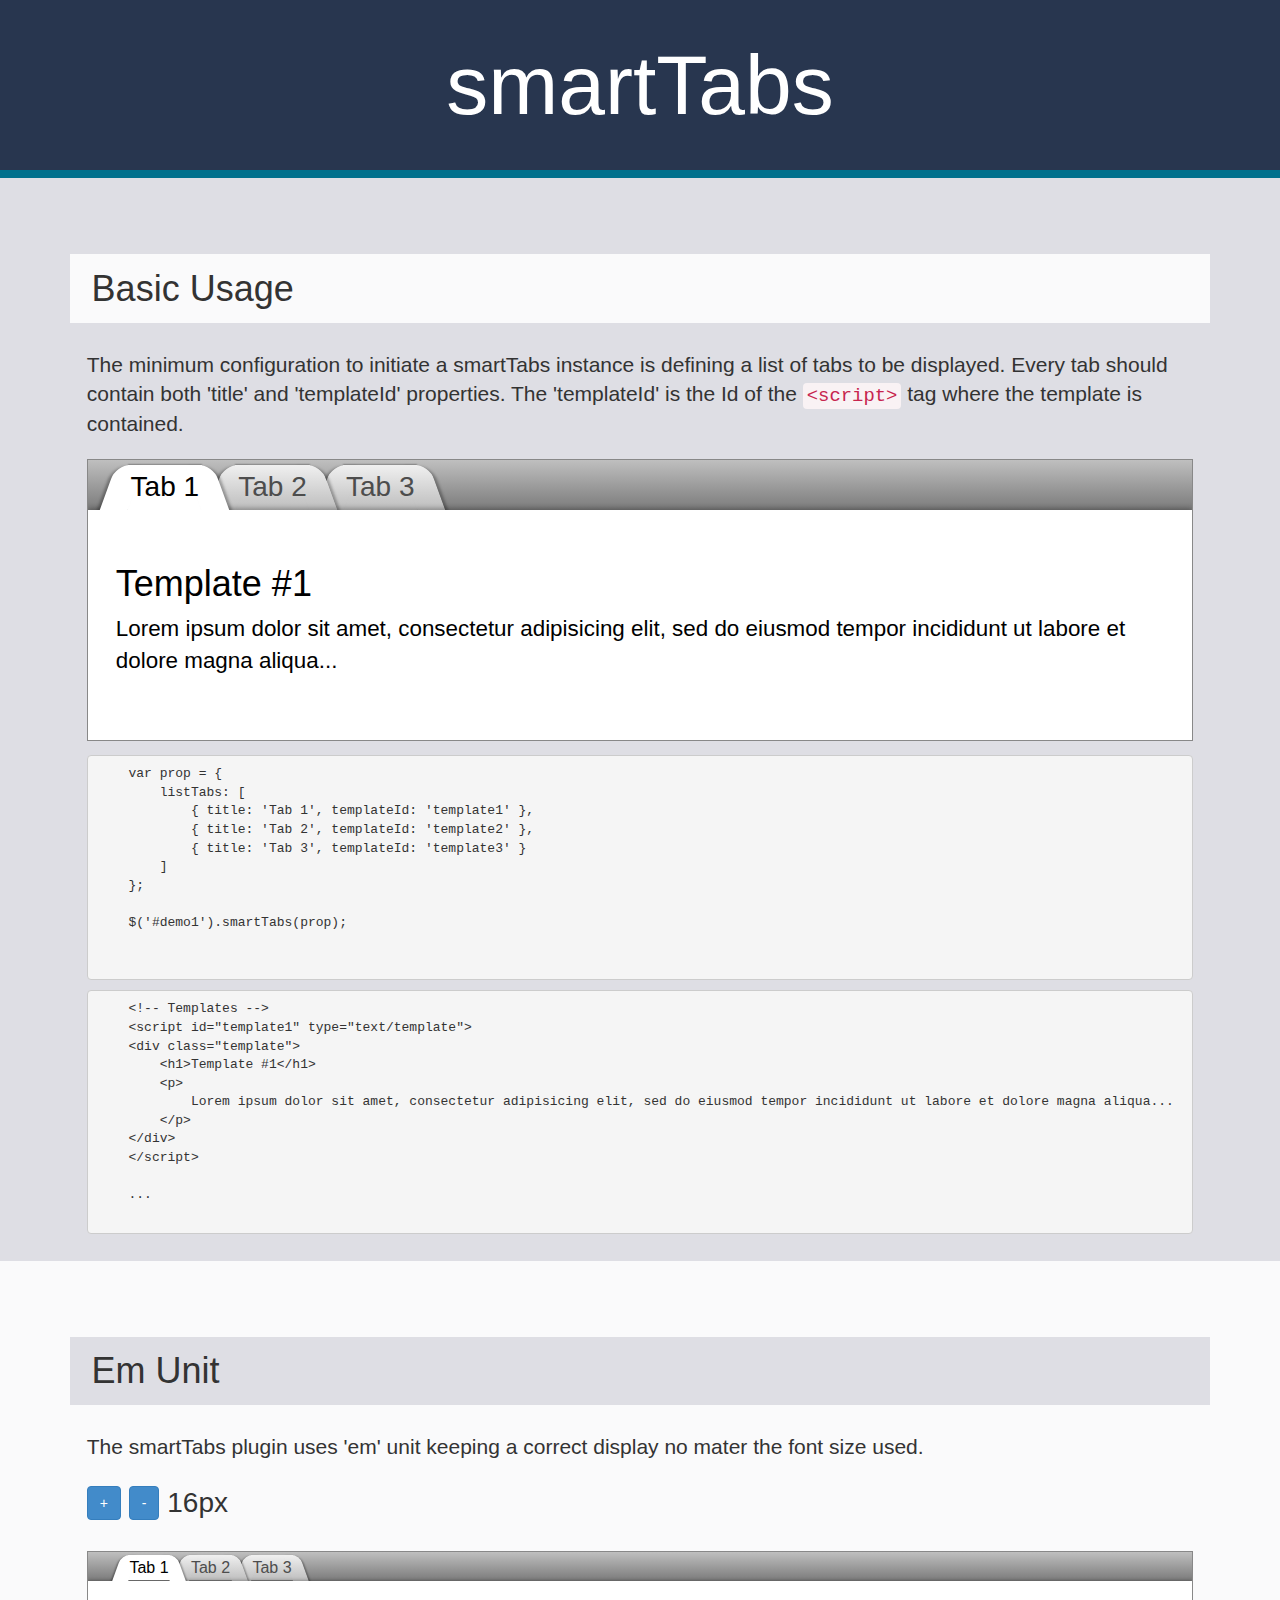
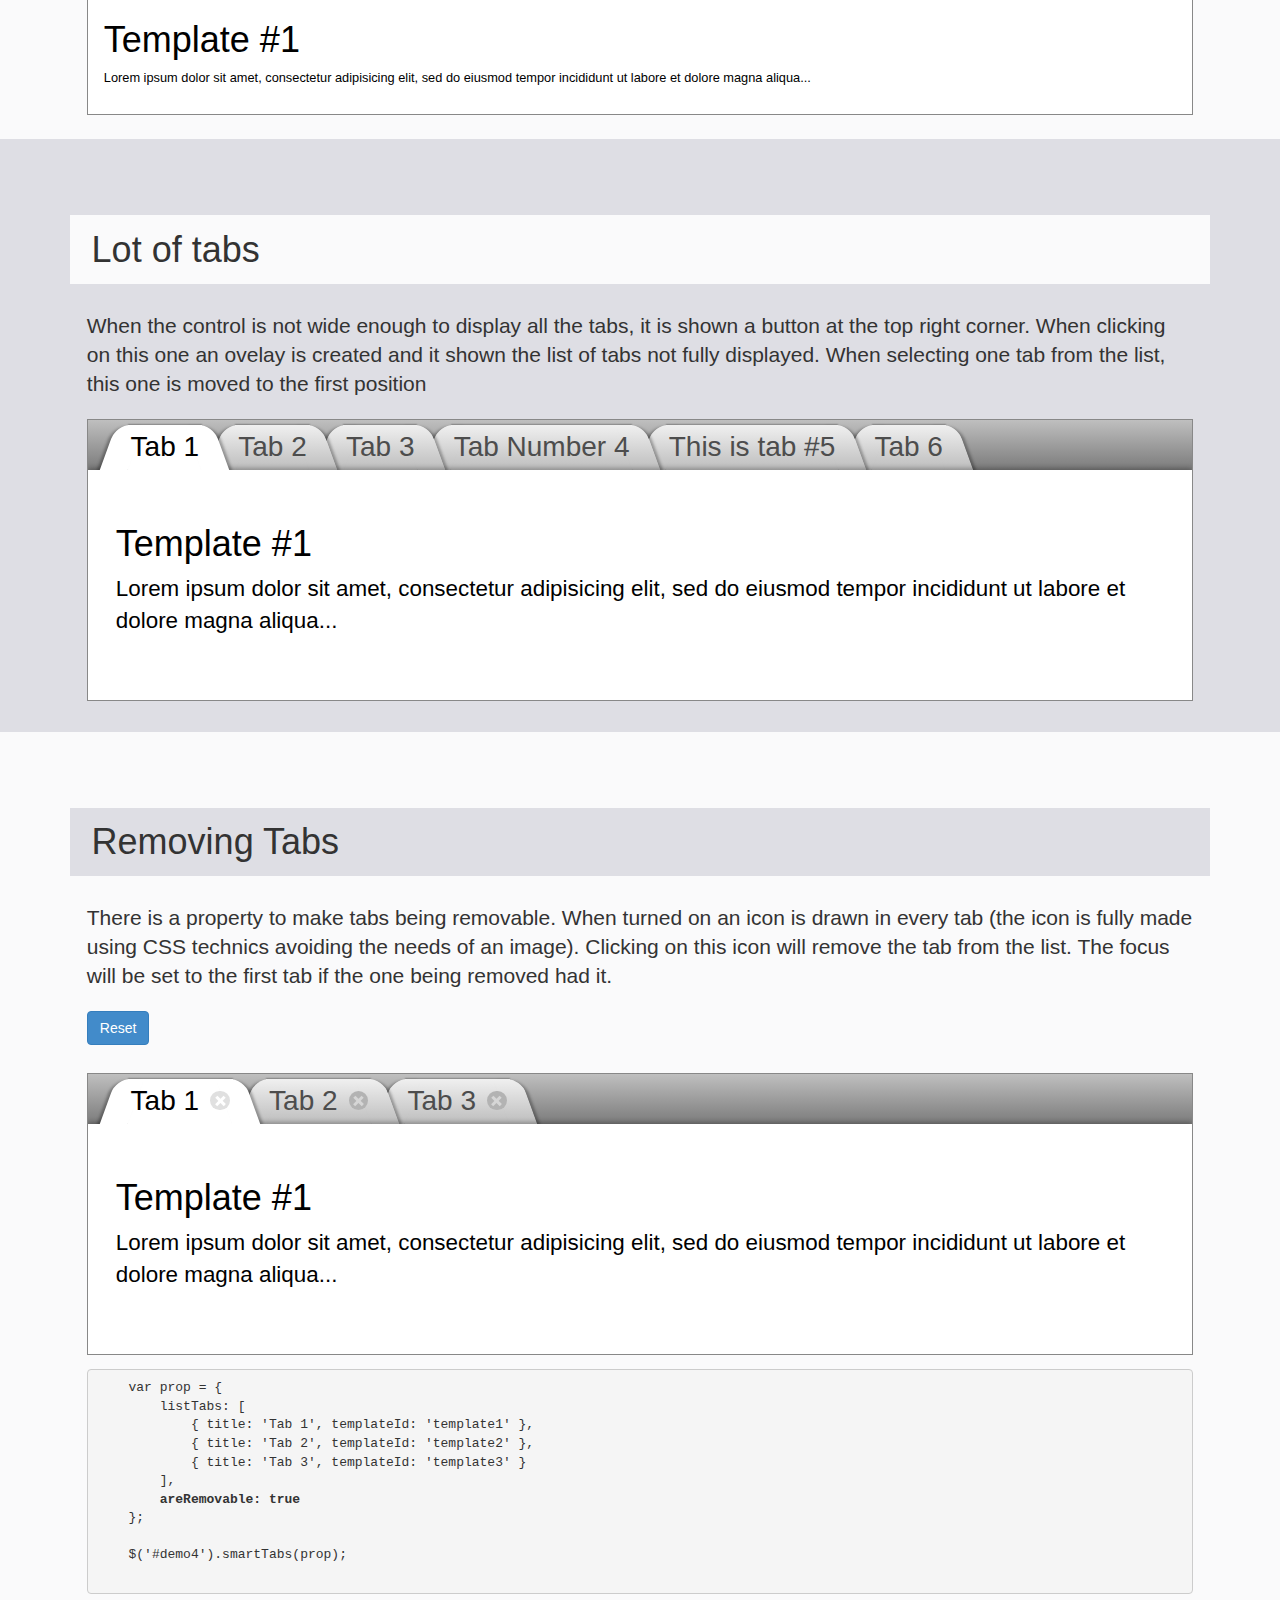
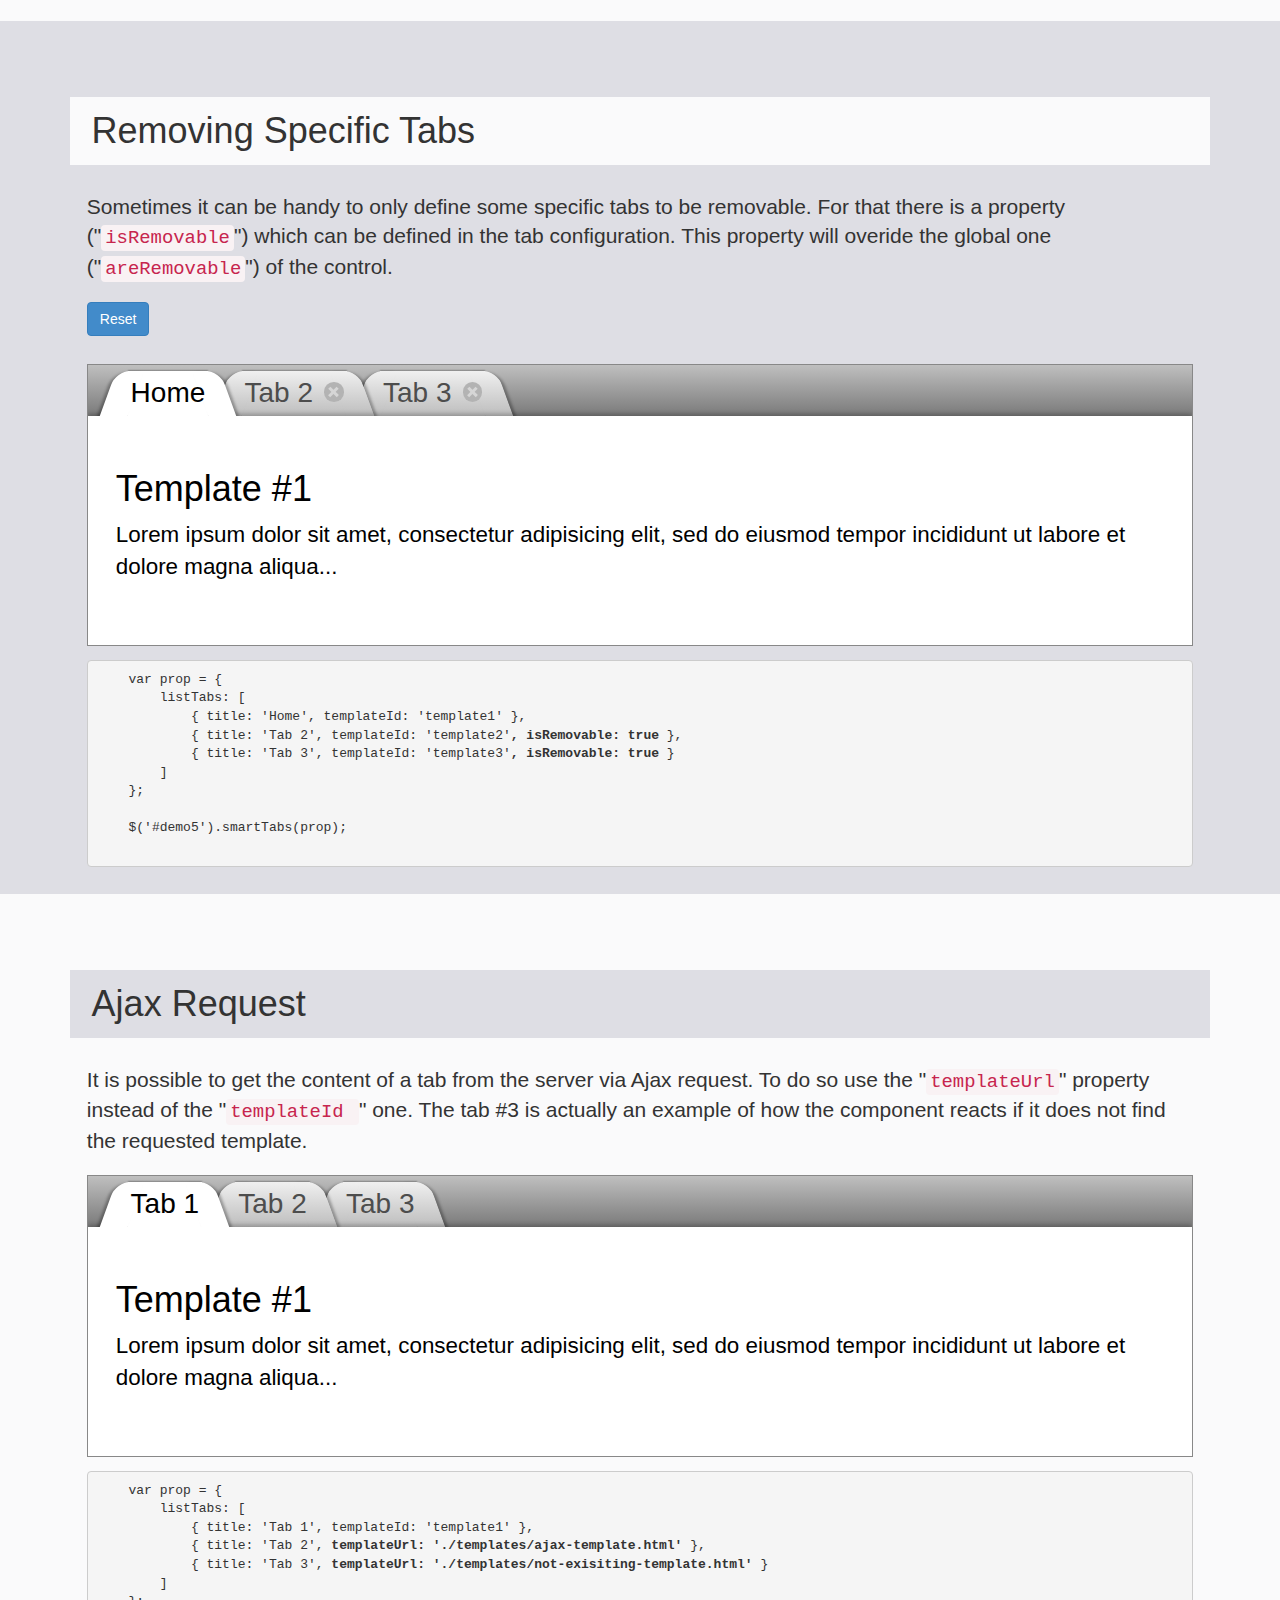
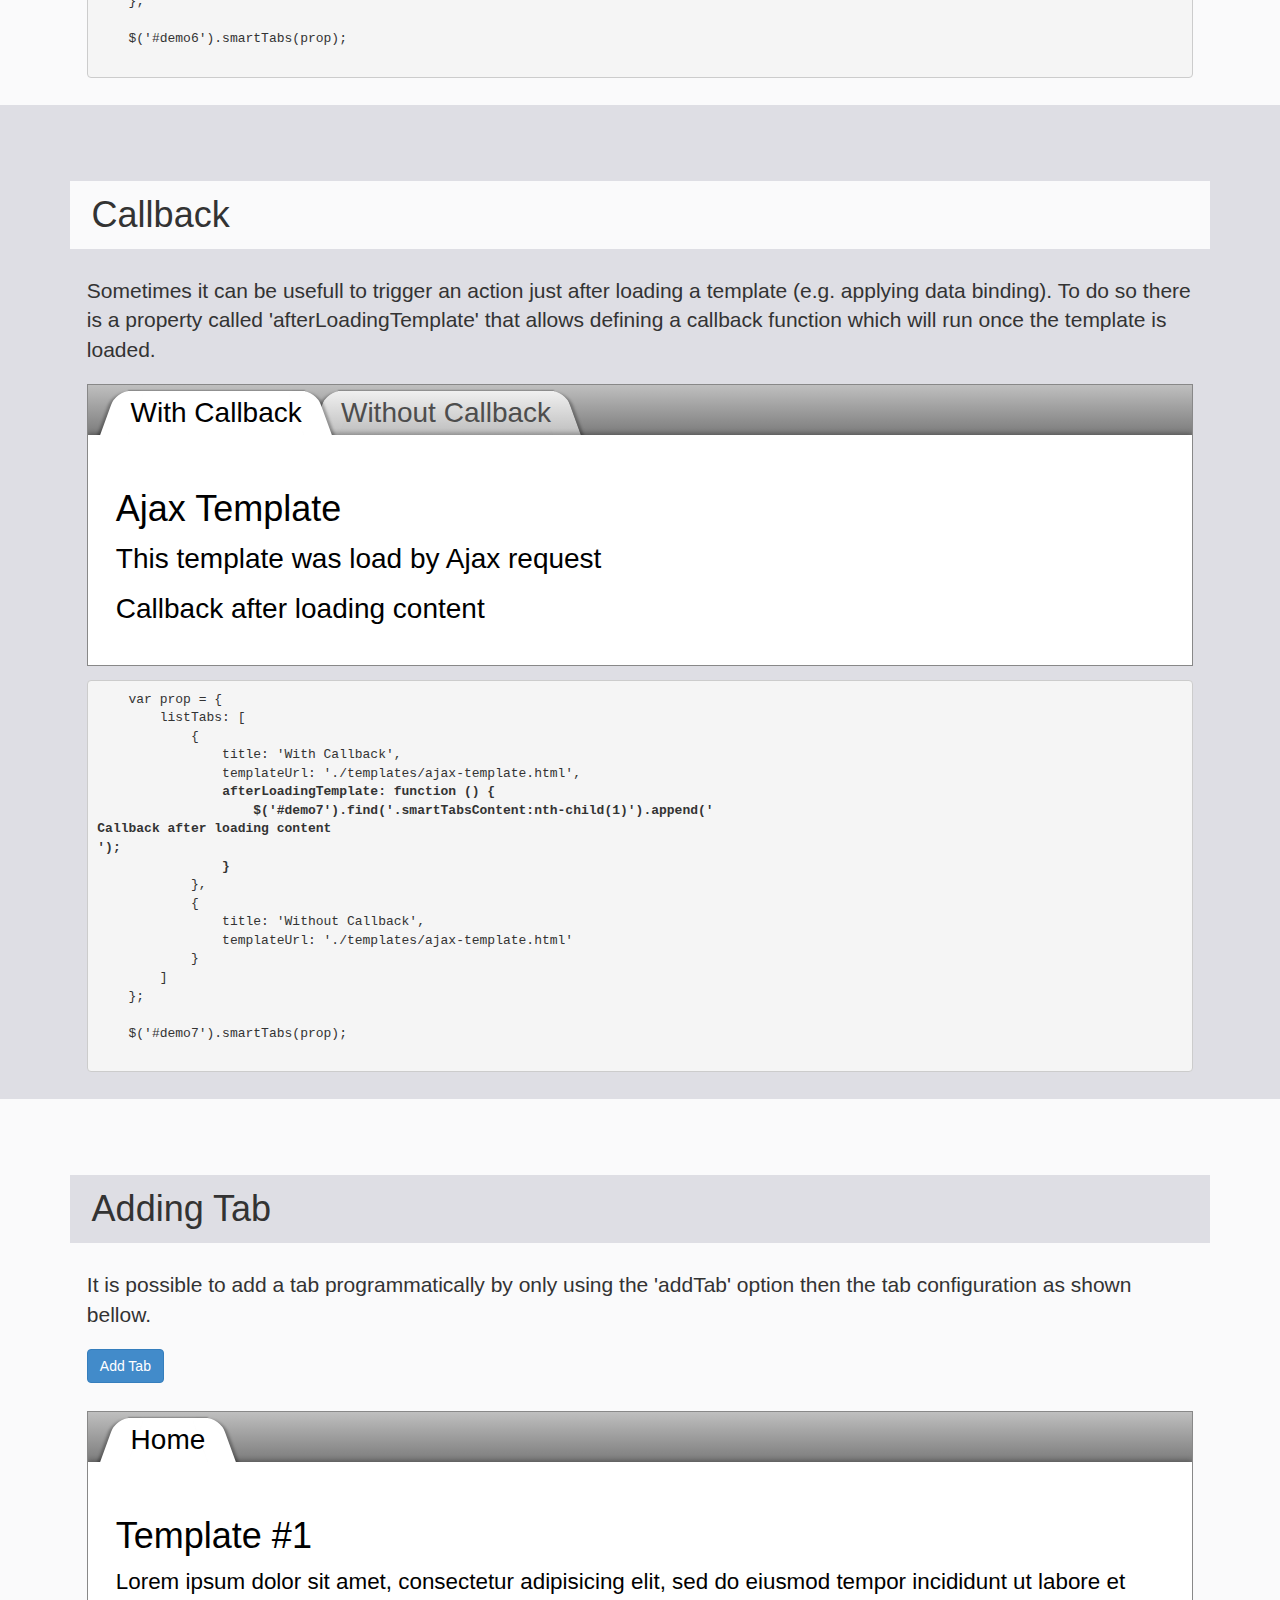
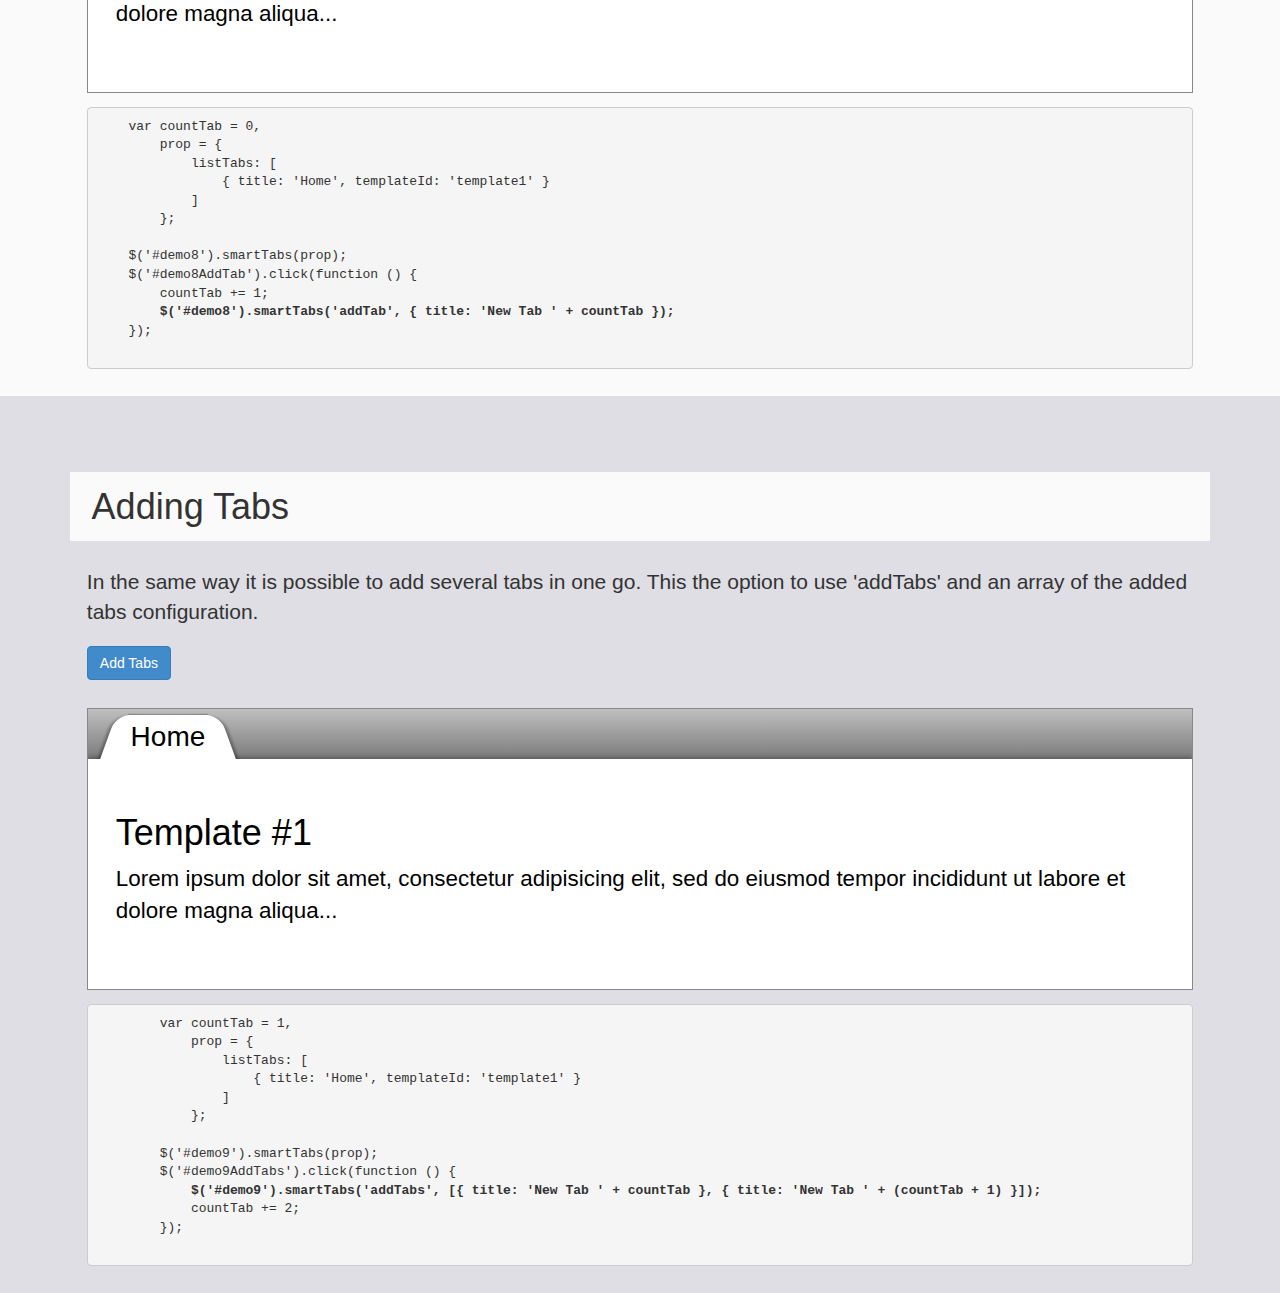
==== commit 9136ab30: "Using local bootstrap css file" ====
--- a/client/index.html
+++ b/client/index.html
@@ -3,7 +3,7 @@
     <title>smartTabs</title>
     <meta http-equiv="content-type" content="text/html; charset=UTF8">
 
-    <link rel="stylesheet" href="//netdna.bootstrapcdn.com/bootstrap/3.1.1/css/bootstrap.min.css">
+    <link rel="stylesheet" href="./vendors/bootstrap/bootstrap.min.css">
     <link rel="stylesheet" href="./style/jquery.smartTabs.css">
     <link rel="stylesheet" href="./style/index.css">
 
